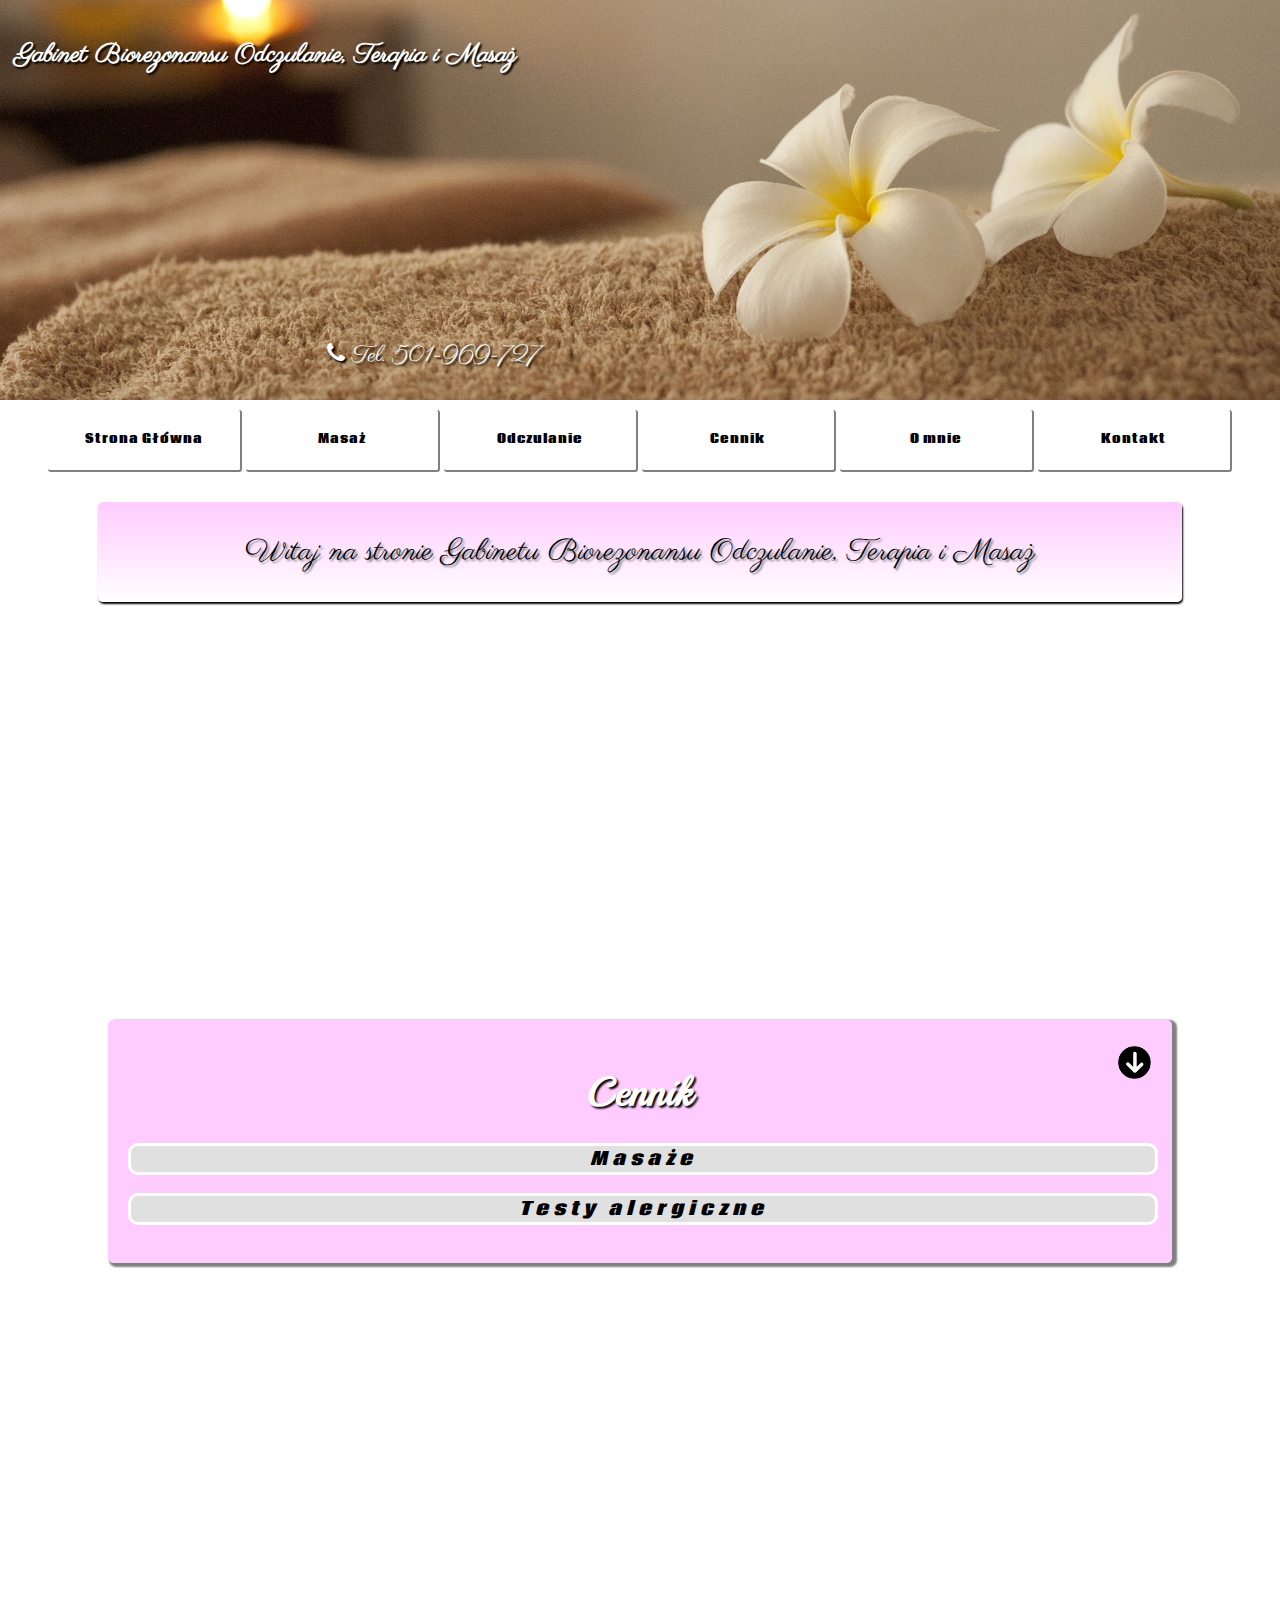
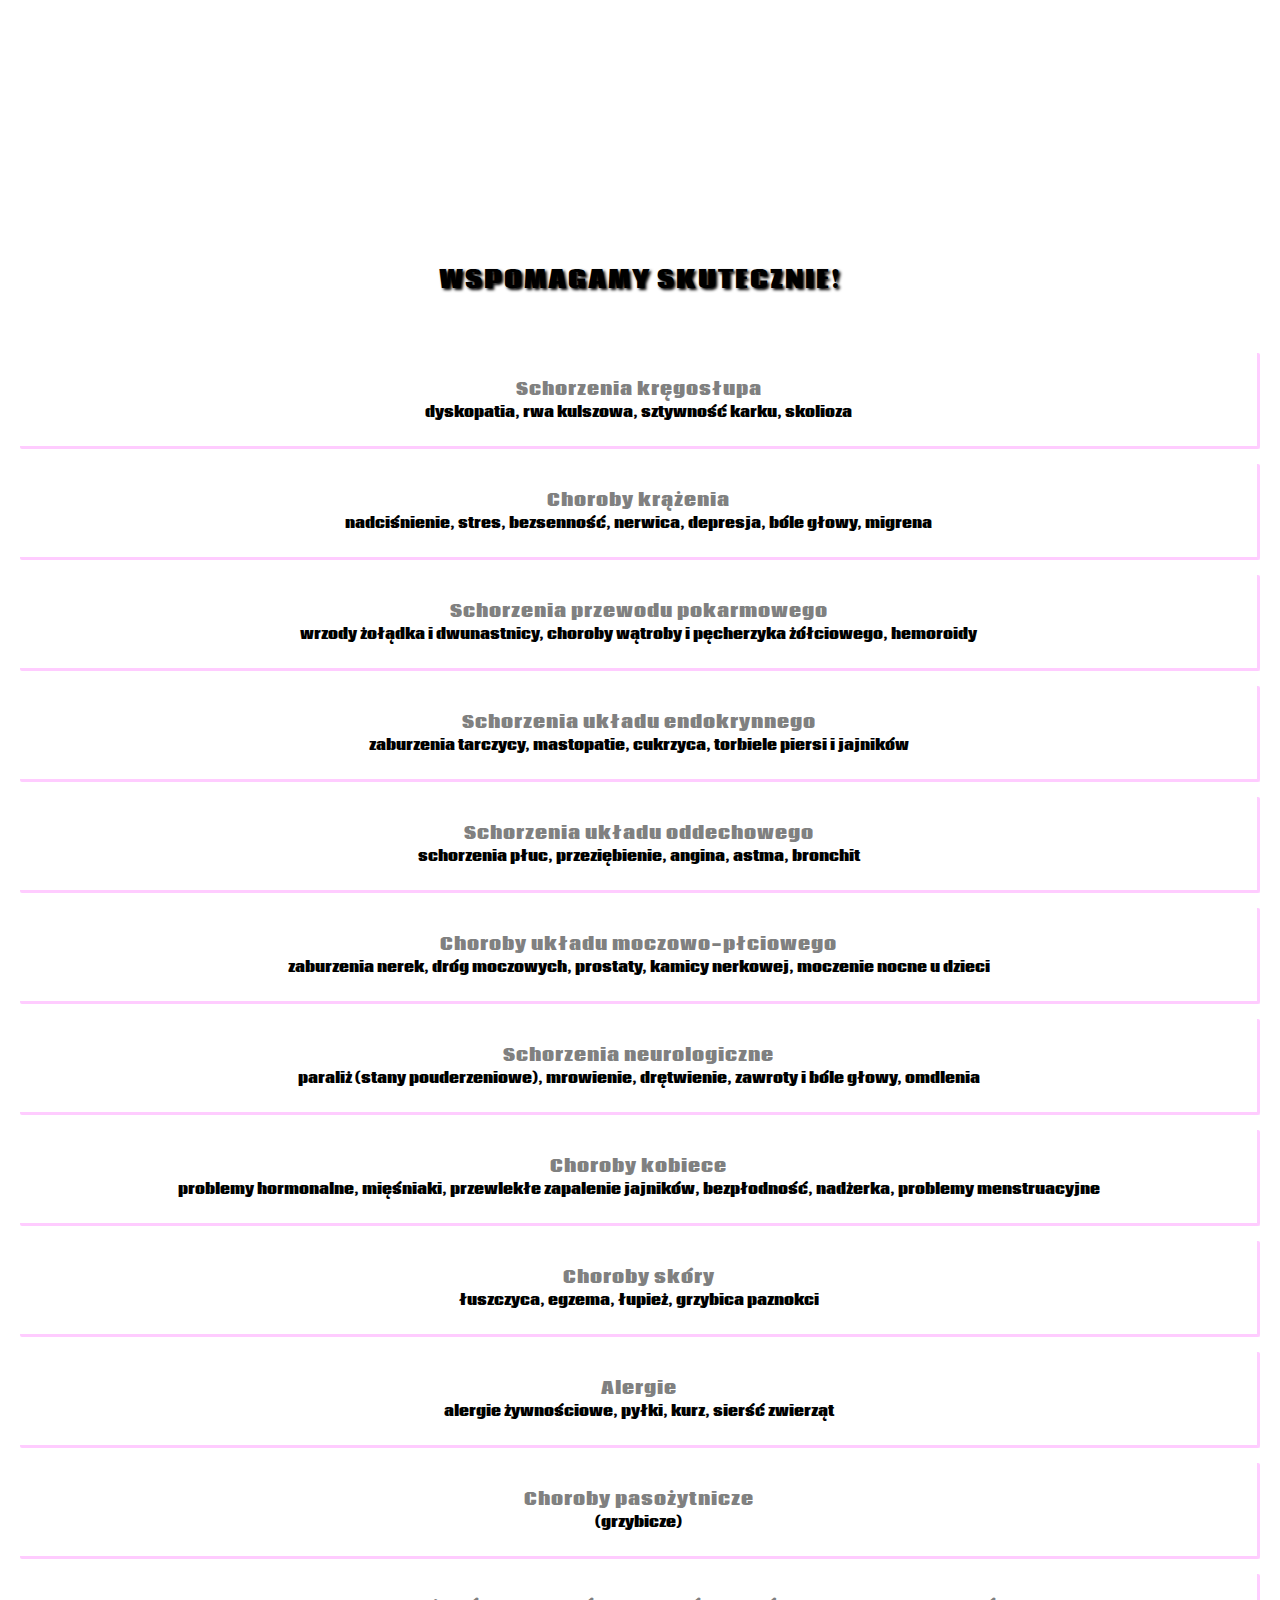
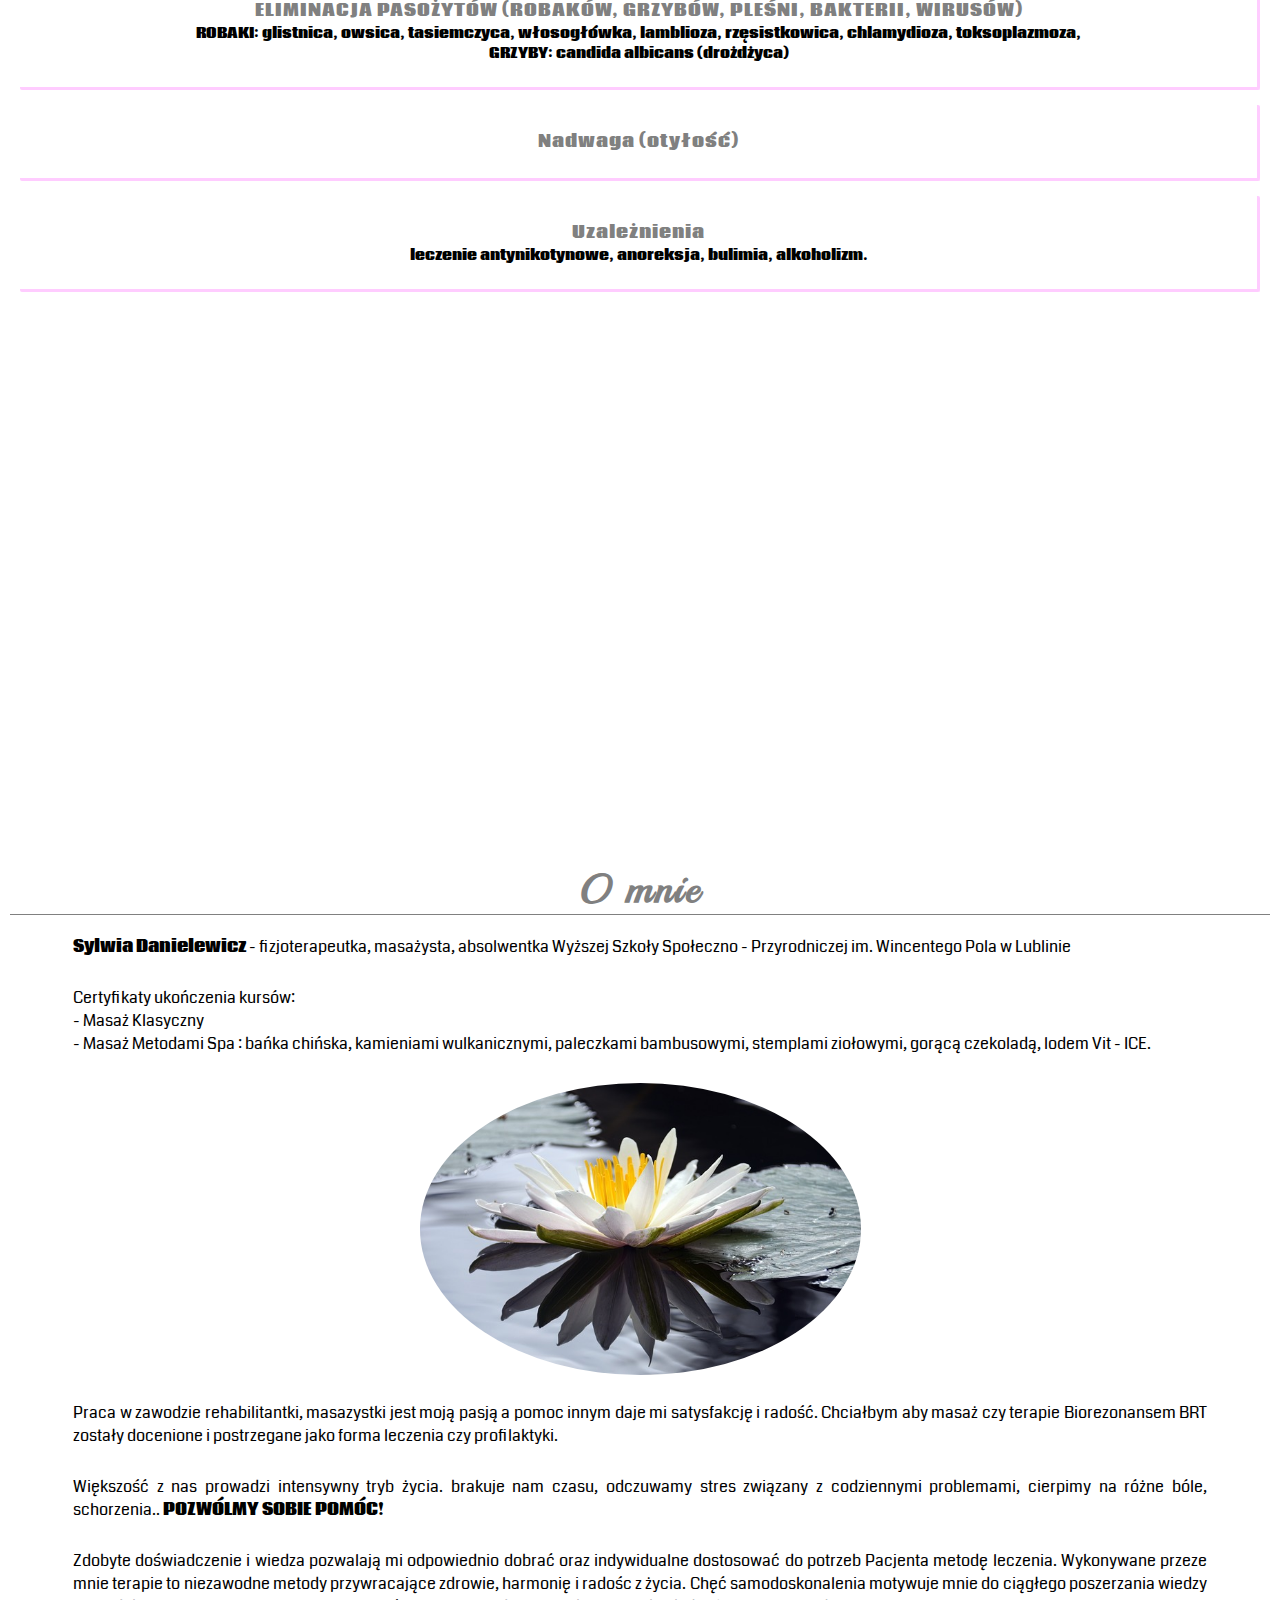
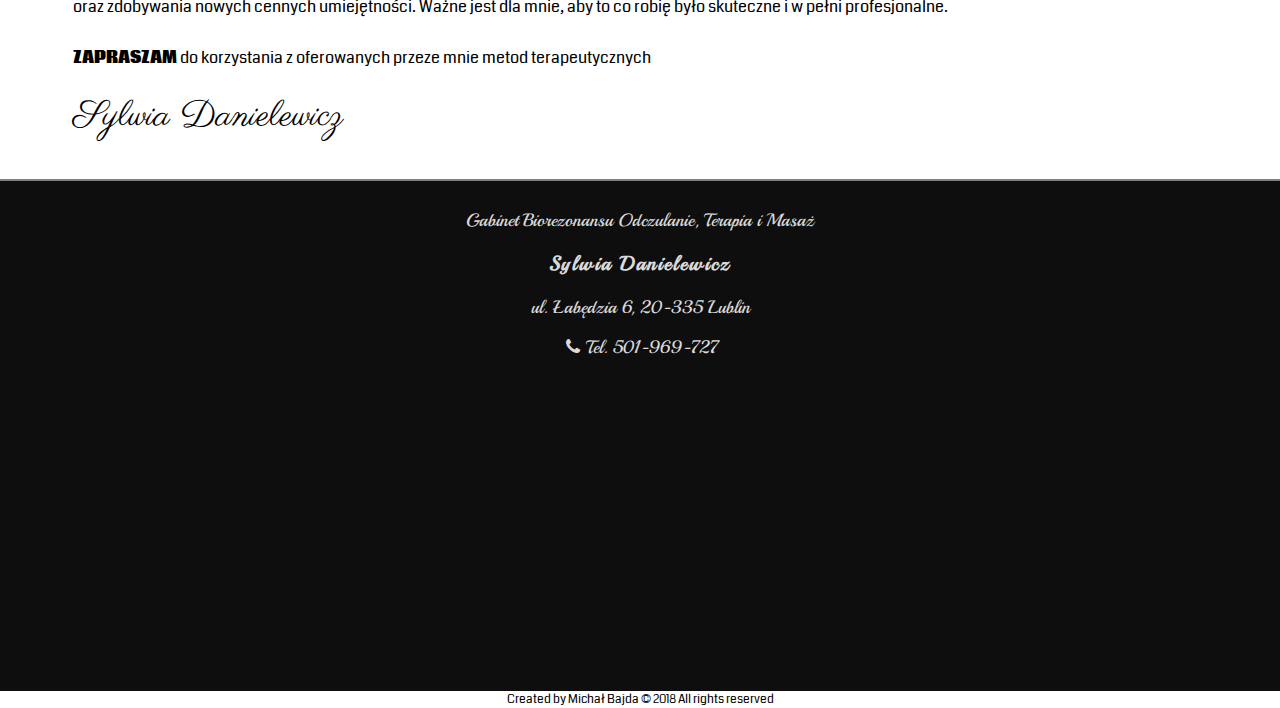
==== index.html @ a5c684ad "Add files via upload" ====
<!DOCTYPE html>
<html lang="pl">

<head>
<meta charset ="utf-8"/>

<meta name="viewport" content="width=device-width, initial-scale=1, shrink-to-fit=no">

<title>Gabinet Biorezonansu Odczulanie, Terapia i Masaż</title>
<meta description ="Masaż to oddziaływanie dotykiem, który przenika do mięśni, kości oraz narządów wewnętrznych. Osoba masowana powinna być rozluźniona, bierna, co pozwala na skuteczniejsze oddziaływanie masażysty. W masażu stosowanym w odnowie biologicznej organizm człowieka należy traktować holistycznie, a nie zajmować się jedynie kondycją fizyczną. Masaż oddziałuje na skórę, tkankę podskórną, mięśniową,
na stawy, aparat więzadłowy, na układ krążenia, oddechowy, nerwowy, pokarmowy
i moczowy. Polepsza przemianę materii i wpływa na krążenie energii witalnej. "/>
<meta keywords = "masaże, odczulanie, bicom, bicom 2000, Łabędzia, terapia, zabieg, alergia, relaks, alergeny, masaż relaksacyjny, masaż klasyczny"/>
<link rel="icon" type="image/png" sizes="32x32" href="favicon-32x32.png">
<link href="fontella/css/fontello.css" rel="stylesheet">
<link href="https://fonts.googleapis.com/css?family=Parisienne" rel="stylesheet">
<link href="https://fonts.googleapis.com/css?family=Miss+Fajardose" rel="stylesheet">
<link href="https://fonts.googleapis.com/css?family=Playball" rel="stylesheet">
<link href="https://fonts.googleapis.com/css?family=Cutive+Mono" rel="stylesheet">
<link href="https://fonts.googleapis.com/css?family=Coda" rel="stylesheet">
<link href= "style.css" rel="stylesheet">
<!--pojawianie sie elementow wraz z przewijaniem strony-->
<link rel="stylesheet" href="animate.css" type="text/css">

<script src="https://code.jquery.com/jquery-3.3.1.js" integrity="sha256-2Kok7MbOyxpgUVvAk/HJ2jigOSYS2auK4Pfzbm7uH60=" crossorigin="anonymous"></script>
<script src="skrypt.js" async></script>


</head>

<body>
	<div id="kontener">
		
	
			<div id="przyciskDoGory"><i class="demo-icon icon-up-big"></i> </div>
		
			<div id="gornaBelka">
				<h1 class="napisyLogo">Gabinet Biorezonansu Odczulanie, Terapia i Masaż</h1>
				<h2 class="nrTelLogo"><i class="icon-phone"></i>Tel. 501-969-727</h2>
			</div>
		
			<nav id="nawigacjaGlowna">
				<div id="menuLotos">
					<img id="przyciskMenuLotos" src="img/lotoslogo2.png" alt="Logo kwiatu lotosu">
				</div>
				<div class="napisMenu">Menu</div>
				<!--<div id="hamburgerMenu">
					<button id="hamburger"></button>
				</div>-->
				<ul class="elementyNawigacji">
					<li><a href="#">Strona Główna</a></li>
					<li><a href="#masazSkok">Masaż</a></li>
					<li><a href="#odczulanieSkok">Odczulanie</a></li>
					<li><a href="#cennik">Cennik</a></li>
					<li><a href="#oMnieSkok">O mnie</a></li>
					<li><a href="#daneKontaktowe">Kontakt</a></li>
				</ul>
			</nav>
			
			<div class="powitanie">Witaj na stronie Gabinetu Biorezonansu Odczulanie, Terapia i Masaż</div>
			
		<div id="uslugi">	
		
			<div id="masazSkok" class="ikonaMasaz" data-animate="fadeInLeft"><img src="img/masazczeko.jpg" alt="Zdjęcie masażu czekoladą">Masaż
			</div>
		
		
			<div class="opisUslugiMasaz" >
				</p>Dla wielu z nas masaż jest zabiegiem, który stosuje się na określoną dolegliwość, czy dla zrelaksowania się po ciężkim dniu. Tymczasem masaż to zabieg, który warto stosować dla poprawy ogólnego stanu ciała… i duszy.</p>

				<p>Współczesny człowiek, ponaglany tempem życia, jest narażony na ogromny stres, który wpływa na zakłócenie równowagi między zdrowiem fizycznym i psychicznym. Brak równowagi objawia się jako choroby cywilizacyjne o podłożu psychicznym, fizycznym, czy społecznym. Zadaniem profesjonalnego masażu jest przywracanie tej harmonii, dlatego jest on integralnym składnikiem odnowy biologicznej.</p>

				<h3>Czym jest masaż?</h3>
				<hr>
				<p><b>Masaż</b> jest jedną z najstarszych form leczenia. Wywodzi się z Indii i Chin, gdzie stanowił część rytuału religijnego. Również w starożytnej Grecji miał szczególne znaczenie dla sportowców, którzy brali udział w igrzyskach olimpijskich.</p>

				<p>Jest to metoda leczenia wewnętrznych i zewnętrznych objawów chorobowych, która ma wpływ na zachowanie równowagi ciała i ducha. Polega na mechanicznym oddziaływaniu na tkanki, co z kolej wywiera pośredni i bezpośredni wpływ na organizm.  Ma działanie lecznicze, profilaktyczne, relaksacyjne oraz kosmetyczne. Wpływa na spowolnienie fizjologicznego procesu starzenia i polepszenie jakości życia.</p>

				<p><b>Masaż</b> to oddziaływanie dotykiem, który przenika do mięśni, kości oraz narządów wewnętrznych. Osoba masowana powinna być rozluźniona, bierna, co pozwala na skuteczniejsze oddziaływanie masażysty. W masażu stosowanym w odnowie biologicznej organizm człowieka należy traktować holistycznie, a nie zajmować się jedynie kondycją fizyczną. Masaż oddziałuje na skórę, tkankę podskórną, mięśniową, na stawy, aparat więzadłowy, na układ krążenia, oddechowy, nerwowy, pokarmowy
				i moczowy. Polepsza przemianę materii i wpływa na krążenie energii witalnej.</p>
			
				
				<p><b><h5>W naszej ofercie zawierają się masaże:</h5></b></p>
				
				<ul>
					<li><p><b>Masaż klasyczny leczniczy </b>- Masaż klasyczny to najpopularniejszy masaż, który w zależności od formy - intensywności może być leczniczy, relaksacyjny, pobudzający itp. Do masażu klasycznego należą zabiegi, które mają na celu poprawienie psychofizycznego stanu pacjenta, znajdują one zastosowanie w zapobieganiu i leczeniu wielu chorób z dziedziny ortopedii, neurologii, pediatrii, ginekologii oraz chorób internistycznych. Ma na celu poprawę kondycji i ogólnego stanu zdrowia i samopoczucia, zapobiega wielu dolegliwościom, spowodowanych trybem życia, stresującą pracą, pomaga pozbyć się dolegliwości bólowych wynikających z przeciążenia organizmu, a także spowodowanych urazami i kontuzjami. Masaż ten jest także doskonała formą relaksu i odprężenia. Głównym celem masażu jest leczenie pewnych zaburzeń organizmu poprzez zabiegi manualne.</p></li>
					
					<li><p><b>Masaż relaksacyjny całego ciała </b>- Umiejętność relaksowania się jest bardzo cenna, szczególnie dzisiaj, kiedy 90% ludzi szuka pomocy u lekarzy z powodu dolegliwości związanych ze stresem, takich jak: bóle pleców, szyi, głowy, przemęczenie oczu, słaba zdolność koncentracji, depresja, nadpobudliwość, irytacja, wysokie ciśnienie krwi, wyczerpanie itd. dlatego może forma masażu, jaką jest masaż relaksacyjny jest tak bardzo popularna i pożądana. W masażu relaksacyjnym następuje rozluźnienie wszystkich mięśni do tego stopnia, że ciężko nam jest zapanować nad własnym ciałem. Celem masażu relaksacyjnego jest zmniejszenie, potem całkowite zniesienie napięcia mięśniowo-nerwowego i psychicznego, tym samym uzyskanie pełnego rozluźnienia, odprężenia. Z tego powodu ruchy wykonywane przez masażystę są spokojne, powolne, rytmiczne, łagodne a ich zadaniem jest uspokoić duszę i ciało. Masaż to sposób na zrelaksowanie się i rozluźnienie, przynosi ulgę przy bólach ciała i uczuciu spięcia. Poprawia również stanu zdrowia, gdyż działa leczniczo na nasze ciało. Jest to zabieg całkowicie bezpieczny. Z masażu może skorzystać każdy, niezależnie od wieku, płci czy stanu zdrowia.</p></li>
					
					<li><p><b>Masaż leczniczy wybranej części ciała</b> - Masaż klasyczny wybranej okolicy ciała z miejscowymi dolegliwościami bólowymi bądź napięciem mięśniowym. Wskazania do masażu częściowego: -	zaburzenia odżywcze skóry -	odmrożenia -	choroby naczyń krwionośnych i limfatycznych - rozmiękczenie blizn i zrostów -	obniżone ciśnienie -	niewydolność krążenia -	stany po przebytych zapaleniach żył -	zapobieganie zanikom wskutek bezczynności lub porażenia i niedowładu -	stany pourazowe mięśni: zmiażdżenia, rozerwania włókien, przewlekłe stany zapalne włókien -	przewlekłe nieżyty oskrzelowe, dychawica oskrzelowa -	pobudzenie mięśni gładkich narządów wewnętrznych, zaburzenia żołądka i jelit -	porażenia i niedowłady pochodzenia neurogennego - przewlekłe zapalenia nerwów -	nerwobóle</p></li>
					
					<li><p><b>Masaż bańką chińską </b>- Masaż bańkami jest odmianą terapii podciśnieniowej i stanowi odwrotność terapii uciskowej. Podstawę jej stanowi wytworzenie podciśnienia we wnętrzu bańki i zassanie skóry oraz tkanki podskórnej do jej wnętrza. W masażu bańkami mamy do czynienia z dwojakiego rodzaju oddziaływaniem : mechanicznym i odruchowym. Masaż bańkami chińskimi przyspiesz przemianę materii i spalanie tłuszczu, ujędrnia i wygładza skórę, a także redukuje cellulit. Dla uzyskania widocznego efektu powinien być wykonywany w serii około 10 zabiegów, co drugi dzień, a dla podtrzymania efektu - raz w tygodniu. Do 2-3 razu po masażu mogą pojawić się zaczerwienienia i siniaki, dlatego nie powinny decydować się na niego osoby ze skłonnością do pękania naczynek.</p></li>
					
					<li><p><b>Masaż ciepłymi kamieniami </b>- Masaż kamieniami pochodzenia wulkanicznego, które charakteryzują się znakomitym współczynnikiem magazynowania ciepła. Głęboko rozgrzewają organizm, przyśpieszają krążenie krwi, rozluźniają napięcia mięśniowe, działają relaksująco i odprężająco na całe ciało. Zabieg z użyciem kamieni polecany jest osobom zestresowanym, przemęczonym, o podwyższonym napięciu mięśniowym. Wskazany również w dolegliwościach reumatycznych, mięśniowych, stawowych i bólach korzonkowych. Masaż twarzy ciepłymi kamieniami wulkanicznymi, łagodzi napięcie mięśniowe, wzmaga ukrwienie, zmniejsza zaczerwienienia i stany zapalne skóry, idealny w przypadku skóry wrażliwej i trądzikowej. Masaż kamieniami jest połączeniem masażu relaksacyjnego, drenażu, termoterapii, akupresury i aromaterapii. Jest oazą spokoju dla osób zapracowanych i zestresowanych. Poprzez połączenie kojącego dotyku kamieni z odpowiednimi technikami masażu uzyskuje się efekt głębokiego relaksu i złagodzenia napięcia mięśni.</p></li>
					
					<li><p><b>Masaż stęplami ziołowymi </b>- Masaż specjalnymi sakiewkami, stemplami, w których są zapakowane mieszanki ziołowe. Podgrzanymi stemplami ziołowymi masażyści masują całe ciało. Efekt zabiegu to uśmierzenie bólu i napięć mięśni, usunięcie toksyn z organizmu oraz pobudzenie do regeneracji odbudowy komórkowej. Podczas masażu z mieszanki ziół wydziela się intensywny i relaksujący zapach, który w połączeniu z ciepłem stempli, wpływa rozluźniająco na ciało i umysł.</p></li>
					
					<li><p><b>Masaż dla kobiet w ciąży</b> - Masaż dla kobiet w ciąży jest całkowicie nieszkodliwy i bardzo przyjemny. Wpływa kojąco na ciało i duszę. Delikatny zabieg skupia się nie tylko przyszłej Mamie, lecz także na jej dziecku. Porusza on również płyny ustrojowe, poprawiając odżywienie komórek i odprowadzanie toksyn z ciała. Stosowana przy masażu oliwka korzystnie wpływa na skórę, która staje się bardziej elastyczna. Dzięki temu ciało kobiety zyskuje większą ochronę przed powstawaniem rozstępów. By nie przemęczać przyszłej Mamy, zabieg trwa tylko do godziny, ok 45-50 min. Kobieta leży na boku: ułatwia to dostęp do miednicy i pleców w części lędźwiowo - krzyżowej, które w czasie ciąży narażone są na największe obciążenia.</p></li>
					
					<li><p><b>Masaż stóp</b></p></li>
					
					<li><p><b>Masaż twarzy, szyi i dekoltu</b></p></li>
					
					<li><p><b>Masaż tajski Lomi Lomi</b> - Wyjątkowy, jedyny w swoim rodzaju masaż przedramionami zwany masażem „troskliwych rąk”. Taneczne i płynne ruchy masażysty w połączeniu z relaksującą muzyką wprowadzą w magiczną podróż przez Hawaje co daje poczucie uzyskania równowagi między ciałem, umysłem i duchem. Odmładza i oczyszcza, uwalnia od napięć i stresów, budzi na nowo wewnętrzną moc. Masaż ten mylony jest często z erotycznym, nie ma on z nim jednak nic wspólnego.</p></li>
					
					<li><p><b>Masaż czekoladą </b>- Obfituje w żelazo, magnez, cynk, wapń oraz teobrominę i kofeinę - czyli substancje pobudzające krążenie krwi w skórze. Zmniejsza obrzęki i przyspiesza spalanie tłuszczu. Dlatego seria ujędrniających zabiegów czekoladowych na ciało zalecana jest osobom odchudzającym się. Kremy i maski czekoladowe wykorzystywane są także do pielęgnacji twarzy. Wiążą wodę w skórze i wygładzają cerę. Istotnym elementem tego iście kosmetycznego deseru jest relaks. Ziarno kakaowca pobudza produkcję hormonów szczęścia - endorfin. To im zawdzięczasz poprawę samopoczucia po zjedzeniu kawałka czekolady. Podczas zabiegu nastrój polepsza się już pod wpływem samego zapachu, nie wspominając o dobroczynnych składnikach wchłoniętych przez skórę. Przed nałożeniem czekolady można wykonać pobudzający peeling całego ciała. Ten zabieg wydatnie podnosi wchłanialność dobroczynnych składników, oraz ułatwia usuwanie toksyn z porów. Masaż wykonywany jest na naturalnej, prawdziwej czekoladzie, gdyż jest posiada ona właściwości nieporównywalne z kremami i olejkami czekoladowymi.</p></li>
					
					<li><p><b>Masaż świecą </b>- Ciepły płomień świecy, szlachetny dotyk organicznego masła Shea, otulający aromat francuskiej lawendy... Masaż aromaterapeutyczną świecą Treets - wyjątkowo relaksujące właściwości i wspaniała atmosfera zabiegu.</p></li>
					
				</ul>
			</div>
			
			
			<div id="odczulanieSkok" class="ikonaAlergia" data-animate="fadeInRight"><img src="img/mniszek.jpg" alt="Zdjęcie mniszka lekarskiego">Biorezonans Odczulanie</div>
			
			<div class="opisUslugiOdczulanie">
			
				<p>Dzisiejszym Pacjentom szczególnie zależy na szybkiej i skutecznej terapii BRT. Każdy z Nas chciałby poczuć zmianę już podczas pierwszego zabiegu odczulania. Jest to wyjątkowo ważne dla osób, które boleśnie cierpią z powodu choroby jaką jest alergia. Pacjent, który poczuje ulgę już przy pierwszym zabiegu, szybko zdobywa zaufanie do terapii i terapeutów. W związku z tym zadano sobie pytanie: "Jak jeszcze szybciej i intensywniej przeniknąć organizm ludzki informacjami terapeutycznymi i przez to skuteczniej leczyć alergię?" Odpowiedzią na to pytanie jest nowy aparat BICOM</p>
				
				<h3>BICOM 2000</h3>
				<hr>
				
				<div id="zdjecieBicom"><img src="img/bicom.jpg" alt="aparat bicom 2000"></div>
				
				<p>Główną zasadą działania aparatu jest transformacja drgań BICOM-u na wzór częstotliwości magnetycznej. Specjalny układ elektroniczny w aparacie transformuje za pomocą maty modulacyjnej drgania terapeutyczne w magnetyczny wzór częstotliwości. Przy tym informacje terapeutyczne mają taką samą jakość, tak samo precyzyjny wzór, częstotliwości terapeutycznej, jak dane aparatu <b>BICOM</b> na początku. Jaka jest wobec tego różnica? Jest to inna forma zjawiska, oparta na tym samym wzorze częstotliwości terapeutycznej. Tak uzyskane pole magnetyczne przenika organizm całkowicie i w pełni. Dociera do każdej, najgłębiej położonej komórki, przenika kręgosłup, kości, stawy i chrząstki.</p>

				 <p>Oczywiście możliwe jest także przesyłanie przez matę modulacyjną wzorów częstotliwości poszcze￼gólnych substancji, takich jak na przykład: alergeny, toksyny, bakterie. Czas terapii BRT i siła pola magnetycznego regulowane są automatycznie, poprzez wybranie odpowiedniego programu, a poszczególne parametry wyświetlane są na ekranie. Nie są więc potrzebne żadne dodatkowe ustawienia.</p>

				 <p>Wzór częstotliwości magnetycznej aparatu <b>BICOM</b> uzupełniany jest przez mikroimpulsy pola magnetycznego, które wpływają na lepsze krążenie krwi, polepszenie zaopatrzenia w tlen tkanek i komórek, ustąpienie blokad, pobudzenie przemiany błonnika i rozkład resztek pokarmowych w procesie przemiany materii. Dzięki temu następuje przyspieszenie procesów leczenia i aktywacja systemu immunologicznego. Owe mikroimpulsy przenikają organizm całkowicie, aż do środka kości i stawów. Pobudzają także aktywność komórek i we właściwy sposób doprowadzają do nich energię.</p>

				 <p>W aparacie <b>BICOM</b> zastosowano dynamiczne pakiety impulsów DMI z efektem odbudowującym lub tłumiącym, które scharakteryzowano już wcześniej. Zastosowanie ich jednocześnie ze wzorami częstotliwości właściwymi dla organizmu i/lub substancji (BMF) prowadzi do nadzwyczajnego działania terapeutycznego i zadziwiających zmian, często już krótko po odbytej terapii BRT.</p>

				 <p>W dynamicznych pakietach multi-impulsowych zawarte są także reprezentatywne wzory częstotliwości skorupy ziemskiej. Doświadczenia wykazują, że wpływają one korzystnie na terapię. Pojęcia "odbudowa" i "tłumienie" są nazwami orientacyjnymi, oznaczają pierwotny kierunek działania. Na przykład przy przewlekłych bólach odbudowujący pakiet DMI może dać lepsze efekty terapeutyczne niż pakiet tłumiący.</p>

				 <p>Podsumowując: <b>BICOM</b> rozpoczyna nową erę w terapii biorezonansowej. Do ogromnych możliwości leczenia przy pomocy aparatu BICOMU udało się przetransformować (poprzez dodatkowe, elektroniczne urządzenia i za pomocą maty modulacyjnej BICOM-u) wzór częstotliwości właściwej dla substancji i organizmu w informacje magnetyczne. W ten sposób informacje terapeutyczne przenikają organizm aż do wnętrza kości, komórki i każdego nerwu. Ponadto, poprzez matę modulacyjną, mogą zostać tu zastosowane odbudowujące, dynamiczne lub tłumiące, dynamiczne pakiety multi-impulsowe. Wspomniane informacje terapeutyczne są prawie zawsze stosowane jednocześnie, co podwyższa efektywność terapii i skraca czas jej trwania. Tak, więc aparat BICOM stanowi doskonałe i niezwykle skuteczne rozwiązanie dla ostrych i przewlekłych schorzeń.</p>

				 Jeżeli pragną Państwo uzyskać więcej informacji prosimy o kontakt telefoniczny.
			
			</div>
		
		</div>
		
			<div id="cennik"> 
		
				<div class="napisCennik"><h1>Cennik</h1></div>
				<div id ="strzalkaDol"><img src="img/dol.png"></div>
					
				<p class="uslugiCennik"><b>Masaże</b></p>
					<ul class="masazeCennik">
							<li>Masaż klasyczny całego ciała - <span class="cena">1h - 80zl</span></li>
							
							<li>Masaż relaksacyjny całego ciała - <span class="cena">1h - 15min 100zl</span></li>
							
							<li>Masaż leczniczy wybranej części ciała - <span class="cena">40min - 50zl</span></li>
							
							<li>Masaż Bańka Chińska całego ciała - <span class="cena">1h - 100zl </span></li>
							
							<li>Masaż Bańka Chińska uda plus pośladki - <span class="cena">40 min - 50zl</span></li>
							
							<li>Masaż relaksacyjny gorącymi kamieniami - <span class="cena">1h - 120zl</span></li>
							
							<li>Masaż relaksacyjny stemplami ziolowymi - <span class="cena">1h 100zl</span></li>
							
							<li>Masaż dla kobiet w ciąży <b>(pozwolenie lekarza)</b>  - <span class="cena">45min - 70zl</span> </li>
							
							<li>Masaż stóp - <span class="cena"> 40 min - 60zl </span></li>
							
							<li>Masaż twarzy, szyi i dekoltu -<span class="cena">50zl - 30min</span></li>
							
							<li>Masaż tajski Lomi Lomi -<span class="cena"> 1h - 120zl</span> </li>
							
							<li>Masaż czekoladą / świecą -<span class="cena"> 1h - 120zl</span></li>
					</ul>
						
				<p class="uslugiCennik"><b>Testy alergiczne</b></p>
					<ul class="alergiaCennik">
							<li><p>Test podstawowy obejmujący grupę 150 alergenów - <span class="cena">150zł </span><small>Test zawiera grupę reprezentacyjną alergenów różnych typów (m.in. alergeny pokarmowe, roztocza, grzyby pleśniowe, pyłki traw i drzew, śierści zwierząt, metale, chemia spożywcza).</small></p></li>
							
							<li><p>Testy dodatkowe szczegółowe: m.in. pyłki, grzyby pleśniowe, chemia spożywcza, metale.
								<ul>
									<li><span class="cena">100 zł </span>- dla pacjentów z aktualnym testem podstawowym.</li>
									<li><span class="cena">150zł </span>- dla pacjentów bez aktualnego testu podstawowego</li>
									<small>Dodatkowo podczas testu można sprawdzić alergeny doniesione przez pacjenta np. posypki używane przy niemowlakach, kosmetyki itp.</small>
								</ul></p>
							</li>
							
							<li><p>Test na obecność pasożytów
								<ul>
									<li><span class="cena">100 zł </span> - Test podstawowy obejmuje grupę 20 pasożytów. Test zawiera grupe reprezentacyjną pasożytów najczęściej występujących w Polsce.</li>
									<li><span class="cena">150 zł </span>- Test szczegółowy grupy ponad 100 pasożytów.</li>
								</ul></p>
							</li>
							
							<li><p><span class="cena"><span class="cena">100 zł</span</span> - Test na borelioze</p></li>
					</ul>
						
					<ul class="odczulanieCennik">
							<li><p>Odczulanie Nikotynowe - <span class="cena">100 zł</span></p></li>
							<li><p>Odchudzanie (10/15 zabiegów)  po <span class="cena">80zl</span></p></li>
							<li><p>Terapia Nerwica/Depresję <span class="cena">50zl</span> (proponuje się wykonanie 10/15 zabiegów)</p></li>
							<li><p>Odczulanie na słodycze, od leków, od alkoholu - (1 zabieg) <span class="cena">50 zł</span></p></li>
							<li><p>Odczulanie na 1 alergen <span class="cena">50zl</span> lub 3 x po <span class="cena">30zl</span> (w zależności od alergenów)</p></li>
							<li><p><strong><span class="cena">50 zł</span> - Aparat BICOM 2000 </strong>pozwala leczyć, bądź wspomagać leczenia ponad <b>1000 jednostek chorobowych</b>. Terapie są indywidualnie dobierane do potrzeb Pacjenta (Rwa kulszowa, wszelkiego rodzaju bóle kręgosłupa. Bóle stawów, głowy itp. katar sienny, zapalenie spojówek,stany zapalne dróg oddechowych - astma,przewlekły ból,bóle zwyrodnieniowe i pourazowebóle mięśni, nerwobóle)</p></li>
					</ul>
					
			</div>
		
		
				<div id="tloWellness"></div>
	
	
				<div id="reklama">
				
					<div class="napisReklama"><h2>WSPOMAGAMY SKUTECZNIE!</h2></div>
						<ul>
							<li><p><span class="elementyReklamy">Schorzenia kręgosłupa </span> <br>dyskopatia, rwa kulszowa, sztywność karku, skolioza</p></li>
							<li><p><span class="elementyReklamy">Choroby krążenia</span><br>  nadciśnienie, stres, bezsenność, nerwica, depresja, bóle głowy, migrena</p></li>
							<li><p><span class="elementyReklamy">Schorzenia przewodu pokarmowego</span><br> wrzody żołądka i dwunastnicy, choroby wątroby i pęcherzyka żółciowego, hemoroidy</p></li>
							<li><p><span class="elementyReklamy">Schorzenia układu endokrynnego </span><br> zaburzenia tarczycy, mastopatie, cukrzyca, torbiele piersi i jajników</p></li>
							<li><p><span class="elementyReklamy">Schorzenia układu oddechowego</span> <br>schorzenia płuc, przeziębienie, angina, astma, bronchit</p></li>
							<li><p><span class="elementyReklamy">Choroby układu moczowo-płciowego </span> <br>zaburzenia nerek, dróg moczowych, prostaty, kamicy nerkowej, moczenie nocne u dzieci</p></li>
							<li><p><span class="elementyReklamy">Schorzenia neurologiczne </span><br>paraliż (stany pouderzeniowe), mrowienie, drętwienie, zawroty i bóle głowy, omdlenia</p></li>
							<li><p><span class="elementyReklamy">Choroby kobiece</span> <br> problemy hormonalne, mięśniaki, przewlekłe zapalenie jajników, bezpłodność, nadżerka, problemy menstruacyjne</p></li>
							<li><p><span class="elementyReklamy">Choroby skóry</span> <br> łuszczyca, egzema, łupież, grzybica paznokci</p></li>
							<li><p><span class="elementyReklamy">Alergie</span> <br> alergie żywnościowe, pyłki, kurz, sierść zwierząt</p></li>
							<li><p><span class="elementyReklamy">Choroby pasożytnicze</span> <br> (grzybicze)</p></li>      
							<li><p><span class="elementyReklamy">ELIMINACJA PASOŻYTÓW (ROBAKÓW, GRZYBÓW, PLEŚNI, BAKTERII, WIRUSÓW)<br></span>
							ROBAKI: glistnica, owsica, tasiemczyca, włosogłówka, lamblioza, rzęsistkowica, chlamydioza, toksoplazmoza,
							<br>GRZYBY: candida albicans (drożdżyca)</p></li>

							<li><p><span class="elementyReklamy">Nadwaga (otyłość)</span><br </p></li>       
							<li><p><span class="elementyReklamy">Uzależnienia </span> <br> leczenie antynikotynowe, anoreksja, bulimia, alkoholizm.</p></li>
						</ul>
				
				</div>
				
				<div id="tloWellness2"></div>
		
		
				<div id="oMnieSkok">
					<h1>O mnie</h1>
					
					<p><b>Sylwia Danielewicz</b> - fizjoterapeutka, masażysta, absolwentka Wyższej Szkoły Społeczno - Przyrodniczej im. Wincentego Pola w Lublinie </p>
					
					<p>Certyfikaty ukończenia kursów:<br>
						- Masaż Klasyczny<br>
						- Masaż Metodami Spa : bańka chińska, kamieniami wulkanicznymi, paleczkami bambusowymi, stemplami ziołowymi, gorącą czekoladą, lodem Vit - ICE. </p>
						
						<div class="zdjecieKwiatLotos"><img src="img/lotos.jpg" alt="zdjecie kwaitu lotosu"></div>
						
					<p>Praca w zawodzie rehabilitantki, masazystki jest moją pasją a pomoc innym daje mi satysfakcję i radość. Chciałbym aby masaż czy terapie Biorezonansem BRT zostały docenione i postrzegane jako forma leczenia czy profilaktyki.</p>
					
					<p>Większość z nas prowadzi intensywny tryb życia. 
					brakuje nam czasu, odczuwamy stres związany z codziennymi problemami, cierpimy na różne bóle, schorzenia.. <strong>POZWÓLMY SOBIE POMÓC!</strong> </p>
					
					<p>Zdobyte doświadczenie i wiedza pozwalają mi odpowiednio dobrać oraz indywidualne dostosować do potrzeb Pacjenta metodę leczenia. 
					Wykonywane przeze mnie terapie to niezawodne metody przywracające zdrowie, harmonię i radośc z życia. 
					Chęć samodoskonalenia motywuje mnie do ciągłego poszerzania wiedzy oraz zdobywania nowych cennych umiejętności. 
					Ważne jest dla mnie, aby to co robię było skuteczne i w pełni profesjonalne. </p>
					
					<p><b>ZAPRASZAM</b> do korzystania z oferowanych przeze mnie metod terapeutycznych <br><br>
					<span class="czcionkaPismoOdreczne">Sylwia Danielewicz</span></p> 
				
				</div>
	
	</div>
			<div id="daneKontaktowe">
				<p>Gabinet Biorezonansu Odczulanie, Terapia i Masaż</p>
				<p class="name"><strong>Sylwia Danielewicz</strong></p>
				<p>ul. Łabędzia 6, 20-335 Lublin</p>
				<p><i class="icon-phone"></i>Tel. 501-969-727</p>
				
				
				<iframe class="mapaGoogle" src="https://www.google.com/maps/embed?pb=!1m18!1m12!1m3!1d2498.2829699659746!2d22.592026350939648!3d51.232283279490716!2m3!1f0!2f0!3f0!3m2!1i1024!2i768!4f13.1!3m3!1m2!1s0x4722571d52b798df%3A0x3de62a31b566e0fd!2zxYFhYsSZZHppYSA2LCAyMC0wMDEgTHVibGlu!5e0!3m2!1spl!2spl!4v1534701324874" width="400" height="300" frameborder="0" style="border:0" allowfullscreen></iframe>

			</div>
	
	
	
	<footer>
	 Created by Michał Bajda &copy 2018 All rights reserved
	</footer>

<!--pojawianie sie elementow wraz z przewijaniem strony-->

		<script src="https://code.jquery.com/jquery-1.11.3.min.js"></script>
		<script src="jquery.viewportchecker.min.js"></script>
		
	
		<script>
			$(document).ready(function(){

					$('*[data-animate]').addClass('hide').each(function(){
				  $(this).viewportChecker({
					classToAdd: 'show animated ' + $(this).data('animate'),
					classToRemove: 'hide',
					offset: '30%'
				  });
				});

				});
		</script>
		
</body>

</html>
---- fontella/css/fontello.css ----
@font-face {
  font-family: 'fontello';
  src: url('../font/fontello.eot?38868377');
  src: url('../font/fontello.eot?38868377#iefix') format('embedded-opentype'),
       url('../font/fontello.woff2?38868377') format('woff2'),
       url('../font/fontello.woff?38868377') format('woff'),
       url('../font/fontello.ttf?38868377') format('truetype'),
       url('../font/fontello.svg?38868377#fontello') format('svg');
  font-weight: normal;
  font-style: normal;
}
/* Chrome hack: SVG is rendered more smooth in Windozze. 100% magic, uncomment if you need it. */
/* Note, that will break hinting! In other OS-es font will be not as sharp as it could be */
/*
@media screen and (-webkit-min-device-pixel-ratio:0) {
  @font-face {
    font-family: 'fontello';
    src: url('../font/fontello.svg?38868377#fontello') format('svg');
  }
}
*/
 
 [class^="icon-"]:before, [class*=" icon-"]:before {
  font-family: "fontello";
  font-style: normal;
  font-weight: normal;
  speak: none;
 
  display: inline-block;
  text-decoration: inherit;
  width: 1em;
  margin-right: .2em;
  text-align: center;
  /* opacity: .8; */
 
  /* For safety - reset parent styles, that can break glyph codes*/
  font-variant: normal;
  text-transform: none;
 
  /* fix buttons height, for twitter bootstrap */
  line-height: 1em;
 
  /* Animation center compensation - margins should be symmetric */
  /* remove if not needed */
  margin-left: .2em;
 
  /* you can be more comfortable with increased icons size */
  /* font-size: 120%; */
 
  /* Font smoothing. That was taken from TWBS */
  -webkit-font-smoothing: antialiased;
  -moz-osx-font-smoothing: grayscale;
 
  /* Uncomment for 3D effect */
  /* text-shadow: 1px 1px 1px rgba(127, 127, 127, 0.3); */
}
 
.icon-phone:before { content: '\e800'; } /* '' */
.icon-up-big:before { content: '\e801'; } /* '' */
---- style.css ----
/*kolory siwy #E0E0E0, róź #FFCCFF, biel #FFFFFF*/
body
{
	background-color: #FFFFFF;
	margin:0;
	padding:0;
	box-sizing:border-box;
	font-family: 'Coda', cursive;
}
#kontener
{
	width:100%;
	background-attachment:fixed;
	background-color:#FFFFFF;
}
#przyciskDoGory
{
	width:40px;
	height:40px;
	line-height:40px;
	z-index:100;
	background-color:white;
	border:5px solid #FFCCFF;
	border-radius:50%;
	position:fixed;
	bottom:20px;
	right:20px;
	text-align:center;
	font-size:20px;
	box-shadow:1px 1px 1px 1px black;
	display:none;
}
#przyciskDoGory:hover
{
	cursor:pointer;
	color:grey;
}
#gornaBelka
{
	width:100%;
	height:400px;
	background-image:url("img/wellness575.jpg");
	background-repeat:no-repeat;
	background-position:center;
	background-size:cover;/* nie wiem czy konieczne, przy wiekszej wielkosci rozmazane*/
	text-align:center;
	font-size:12px;
	color:#FFFFFF;
	position:relative;
}
h1.napisyLogo
{
	font-family: 'Parisienne', cursive;
	font-size:26px;
	text-shadow:2px 2px 2px black;
	position:absolute;
	top:10px;
	left:5px;
	padding:10px;
}
h2.nrTelLogo
{
	font-family: 'Parisienne', cursive;
	font-size:23px;
	font-weight:550;
	text-shadow:2px 2px 2px black;
	position:absolute;
	bottom:10px;
	left:25%;
}
#nawigacjaGlowna
{
	width:100%;
	background-color:#FFFFFF;
	margin-bottom:15px;
}
#menuLotos
{
	width:20%;
	margin:auto;
}
#menuLotos img
{
	width:100%;
	height:auto;
	margin-top:10px;
}
#menuLotos img:hover
{
	opacity:0.7;
	cursor:pointer;
	
}
.napisMenu
{
	text-align:center;
	font-size:22px;
	font-weight:bold;
	font-family: 'Parisienne', cursive;
	margin-top:-5px;
}
.napisMenu:hover
{
	opacity:0.7;
	cursor:pointer;
}


ul.elementyNawigacji
{
	list-style-type:none;
	text-align:center;
	padding:0;
	display:none;
}
ul.elementyNawigacji li
{
	padding:10px;
	border-bottom:5px solid grey;
	border-radius:10px 0px;
	letter-spacing:3px;
}
ul.elementyNawigacji li a
{
	text-decoration:none;
	color:black;
	display:block;
}
ul.elementyNawigacji li a:hover
{
	color:black;
	font-weight:600;
	transition-duration:0.5s;
}
.powitanie
{
	width:80%;
	margin:auto;
	margin-bottom:40px;
	padding:30px;
	/*background-color:#FFCCFF;*/
	background:linear-gradient(#FFCCFF, white);
	text-align:center;
	font-family: 'Parisienne', cursive;
	font-size:30px;	
	box-shadow:1px 2px 2px black;
	text-shadow:2px 2px 2px grey;
	border-radius:5px;
	/*display:none;*/
}

.ikonaMasaz
{
	width:80%;
	height:auto;
	margin:auto;
	background-color:#FFCCFF;
	font-family: 'Playball', cursive;
	font-size:18px;
	font-weight:700;
	margin-bottom:20px;
	border-radius:8px;
	text-align:center;
	box-shadow:2px 2px 2px 2px black;
	overflow:hidden;
}
.ikonaMasaz img
{
	
	width:100%;
	height:auto;
}
.opisUslugiMasaz, .opisUslugiOdczulanie
{
	width:80%;
	margin:auto;
	margin-bottom:20px;
	text-align:justify;
	font-size:15px;
	display:none;
}
hr
{
	background-color:#DADADA;
}
.ikonaAlergia
{
	width:80%;
	height:auto;
	margin:auto;
	background-color:#FFCCFF;
	font-family: 'Playball', cursive;
	font-size:20px;
	font-weight:700;
	margin-bottom:30px;
	border-radius:8px;
	text-align:center;
	box-shadow:2px 2px 2px 2px black;
	overflow:hidden;
}
.ikonaAlergia img
{
	width:100%;
	height:auto;
}

#uslugi
{
	width:100%;
}

#zdjecieBicom
{
	width:70%;
	margin:auto;
	margin-bottom:20px;
}
#zdjecieBicom img
{
	width:100%;
	border-radius:4px;
}
#cennik
{
	background-color:#FFCCFF;
	width:80%;
	padding:20px;
	margin:auto;
	margin-bottom:50px;
	border-radius:5px;
	box-shadow:3px 2px 2px 2px grey;
	font-weight:bold;
	position:relative;
}
.napisCennik
{
	width:100%;
	margin:auto;
	margin-bottom:20px;
	text-align:center;
	font-family: 'Playball', cursive;
	color:#FFFFFF;
	text-shadow:2px 2px 2px #000000;
}
#strzalkaDol
{
	width:35px;
	position:absolute;
	top:25px;
	right:20px;
}
#strzalkaDol img
{
	width:100%;
}
.obrotStrzalki
{
	transform:rotate(180deg);
	color:silver;
}
.cena
{
	color:grey;
	font-weight:bold;
	text-shadow:1px 1px 1px silver;
	font-size:17px;
}
.uslugiCennik
{
	width:100%;
	letter-spacing:5px;
	color:black;
	text-align:center;
	font-size:18px;
	font-style:italic;
	background-color:#E0E0E0;
	border-radius:10px;
	border:3px solid white;
}
.masazeCennik, .alergiaCennik, .odczulanieCennik
{
	display:none;
}

#tloWellness
{
	background-image:url("img/wellness.jpg");
	background-repeat:no-repeat;
	background-size:cover;
	background-attachment:fixed;
	background-position:center;
	width:100%;
	height:500px;
}
#tloWellness2
{
	background-image:url("img/wellness3.jpg");
	background-repeat:no-repeat;
	background-size:cover;
	background-attachment:fixed;
	background-position:center;
	width:100%;
	height:500px;
}
#reklama
{
	width:100%;
	background-color:#FFFFFF;
	box-sizing:border-box;
	padding:20px;
	text-align:center;
	font-weight:bold;
	font-size:14px;
	/*border-top:10px dashed black;*/
}
#reklama ul
{
	list-style-type:none;
	padding:0;
}
#reklama ul li
{
	margin-bottom:15px;
	border-radius:2px;
	padding:10px;
	border-right:3px solid #FFCCFF;
	border-bottom:3px solid #FFCCFF;
	/*background-color:#E6E6E6;*/
}
#reklama h2
{
	padding:10px;
	font-size:24px;
	text-align:center;
	/*color:white;*/
	animation-name:zmienKolor;
    animation-duration:3s;
    animation-iteration-count:infinite;
	text-shadow:2px 2px 3px #000000;
	padding:10px;
	letter-spacing:2px;
}
.napisReklama
{
	width:90%;
	height:80px;
	margin:0 auto;
	margin-bottom:20px;
}
.elementyReklamy
{
	color:grey;
	font-weight:bold;
	font-size:17px;
	letter-spacing:1px;
}
#oMnieSkok
{
	width:100%;
	padding:10px;
	box-sizing:border-box;
	text-align:justify;
}
#oMnieSkok h1
{
	text-align:center;
	color:grey;
	width:100%;
	margin-bottom:20px;
	font-family: 'Playball', cursive;
	border-bottom:1px solid grey;
}
#oMnieSkok p
{
	width:90%;
	margin:auto;
	margin-bottom:28px;
}
.zdjecieKwiatLotos
{
	margin:auto;
	margin-top:20px;
	margin-bottom:20px;
	width:60%;
}
.zdjecieKwiatLotos img 
{
	width:100%;
	border-radius:50%;
}
.czcionkaPismoOdreczne
{
	font-family: 'Parisienne', cursive;
	font-size:36px;
}
#daneKontaktowe
{
	box-sizing:border-box;
	width:100%;
	height:100%;
	text-align:center;
	font-size:14px;
	background-color:#0E0E0E;
	color:#DADADA;
	border-top:2px solid grey;
	font-family: 'Playball', cursive;
	padding:10px;
}
.mapaGoogle
{
	width:100%;
	border-radius:10px;
}

footer
{
	width:100%;
	text-align:center;
	font-size:12px;
}
p.name
{
	font-size:20px;
	letter-spacing:2px;
}
.activeClass
{
	border:3px solid silver;
	transform:scale(0.9);
	transition-duration:0.5s;
}
@keyframes zmienKolor
{
	0%{color:white;font-size:22px;}
	50%{color:#FFCCFF; font-size:24px;}
	100%{color:white;font-size:22px;}
}
/*style do efektu parallax*/
.hide{
	opacity:0
}

.show {
	opacity: 1;
}
/*MEDIA*/
@media only screen and (min-width:768px) 
{
	body
	{
		box-sizing:border-box;
	}
	#gornaBelka
	{
		background-image:url("img/wellness2.jpg");
	}
	#menuLotos
	{
		display:none;
	}
	.napisMenu
	{
		display:none;
	}
	.powitanie
	{
		margin-top:30px;
		transition: all 2s ease;
	}
	ul.elementyNawigacji
	{
		width:100%;
		padding:0;
		margin:0;
		display:block !important; /*potrzebna deklaracja aby po zmniejszeniu menu w widoku poniezej 768px menu po rozszerzeniu nie zostało zamkniete*/
	}
	ul.elementyNawigacji li
	{
		width:15%;
		line-height:60px;
		display:inline-block;
		padding:0px;
		margin-top:10px;
		margin-right:1px;
		border-bottom:2px solid grey;
		border-right:2px solid grey;
		border-radius:3px;
		font-size:12px;
		letter-spacing:1px;
		font-weight:bold;
	}
	ul.elementyNawigacji li:hover
	{
		box-shadow:4px 7px 7px #FFCCFF;
		transition:0.3s;
		border-bottom:2px solid black;
		border-right:2px solid black;
	}
	ul.elementyNawigacji li a:hover
	{
		color:grey;
		font-weight:400;
	}
	
	
	.ikonaMasaz
	{
		width:40%;
		height:auto;
		margin:auto;
		background-color:#FFCCFF;
		font-family: 'Playball', cursive;
		font-size:20px;
		font-weight:700;
		margin-bottom:20px;
		margin-right:10px;
		border-radius:8px;
		text-align:center;
		box-shadow:2px 2px 2px 2px black;
		overflow:hidden;
		display:inline-block;
	}
		
		.ikonaAlergia
	{
		width:40%;
		height:auto;
		margin:auto;
		background-color:#FFCCFF;
		font-family: 'Playball', cursive;
		font-size:20px;
		font-weight:700;
		margin-bottom:30px;
		margin-left:10px;
		border-radius:8px;
		text-align:center;
		box-shadow:2px 2px 2px 2px black;
		overflow:hidden;
		display:inline-block;
	}
	
	.ikonaAlergia:hover,
	.ikonaMasaz:hover
	{
		cursor:pointer;
		box-shadow:4px 4px 4px 2px #0E0E0E;
	}
	
		.opisUslugiMasaz, .opisUslugiOdczulanie
	{
		font-size:16px;
	}
		
	#uslugi
	{
		width:100%;
		margin:auto;
		text-align:center;
	}
	#cennik:hover
	{
		cursor:pointer;
		opacity:0.8;
	}
	
	.napisCennik h1
	{
		font-size:40px;
		letter-spacing:1px;
	}
	#oMnieSkok h1
	{
		font-size:40px;
		letter-spacing:2px;
	}
	
	#strzalkaDol:hover
	{
		transform:scale(1.1);
		transition:transform 0.5s ease-in-out;
	}
	
	.zdjecieKwiatLotos
	{
		margin:auto;
		margin-top:20px;
		margin-bottom:20px;
		width:35%;
	}
	.zdjecieKwiatLotos img 
	{
		width:100%;
		height:auto;
		border-radius:50%;
	}
	
	#daneKontaktowe
	{
		font-size:18px;
	}
}




/*#hamburgerMenu
{
	text-align:center;
	font-size:40px;
	width:100%;
	background-color:silver;
}
#hamburger
{
	margin:auto;
	width:30px;
	height:35px;
	margin-top:10px;
	border:0;
	border-top:5px solid #FFFFFF;
	background-color:transparent;
	position:relative;
}
#hamburger::before, #hamburger::after
{
	content: '';
	position:absolute;
	top:0;
	left:0;
	width:100%;
	border-top:5px solid #FFFFFF;
	transform:translateY(7px);
}
#hamburger::after
{
	transform:translateY(20px);
}*/
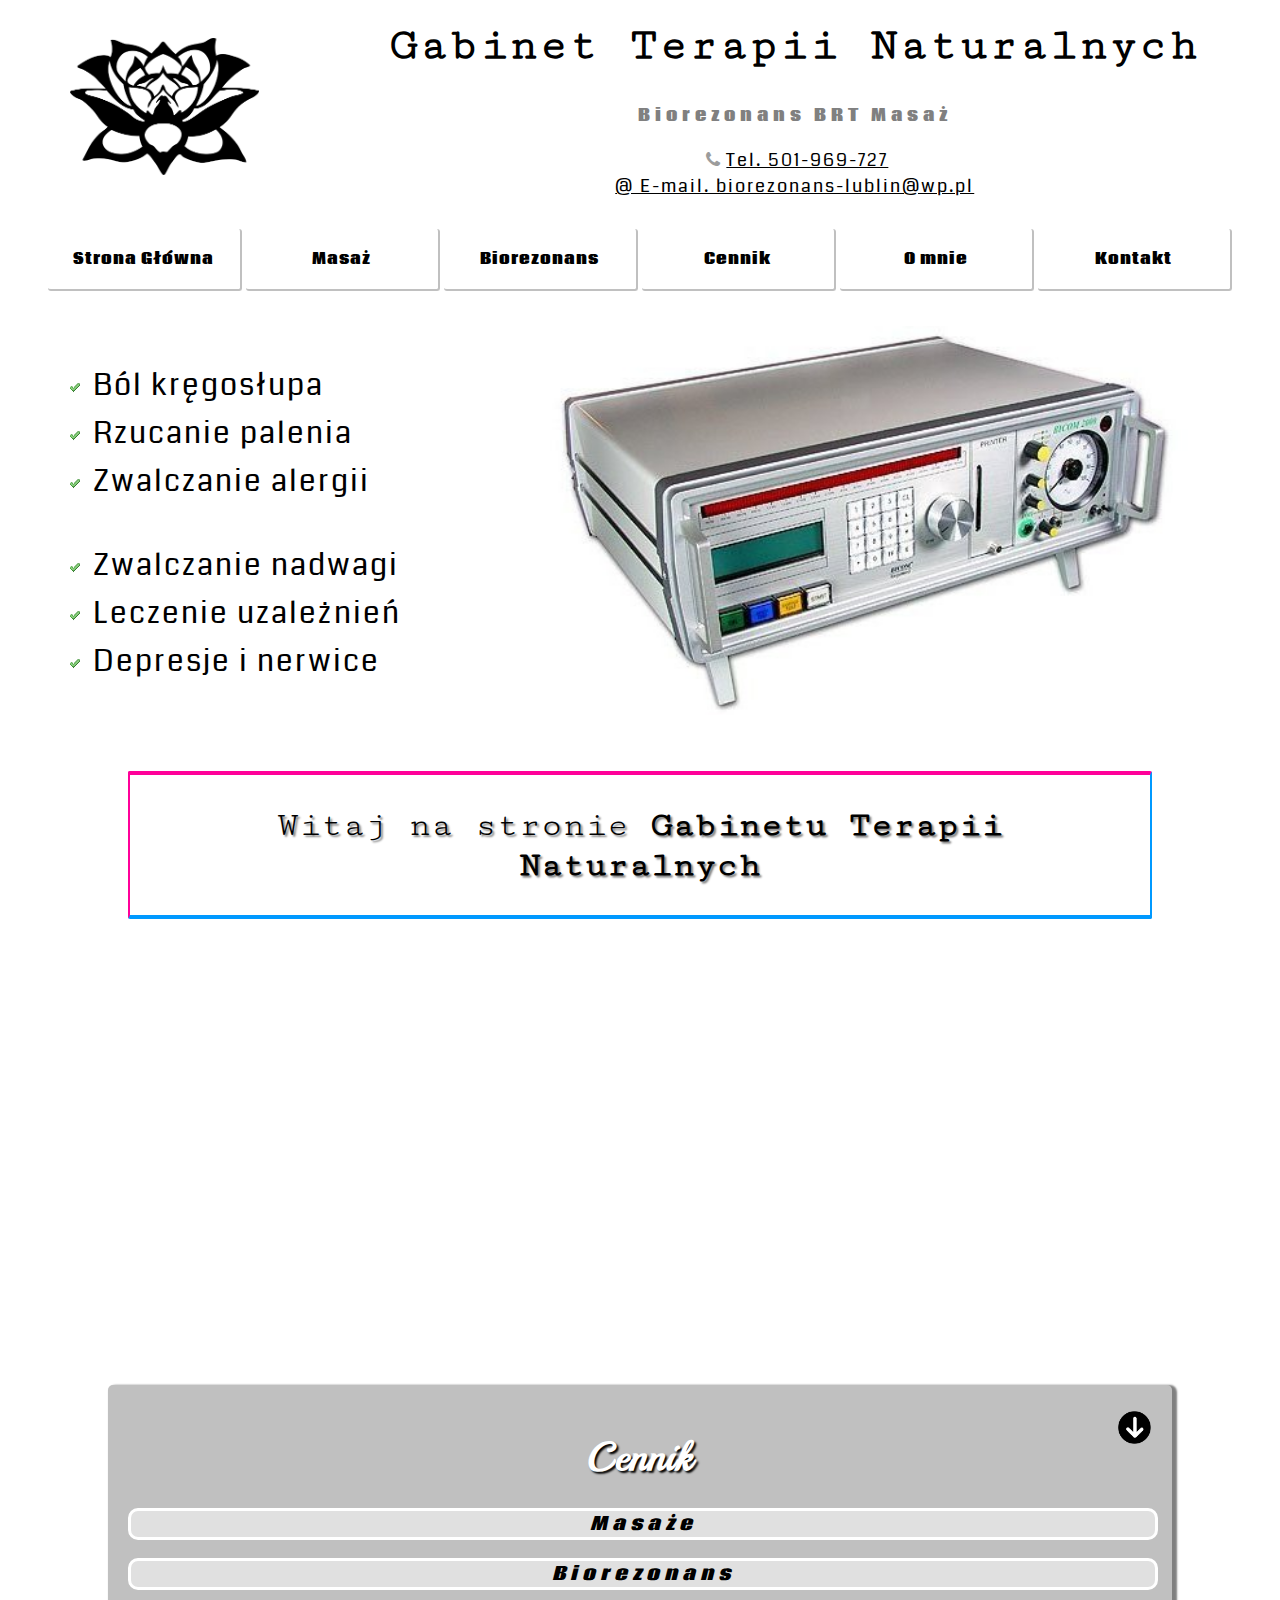
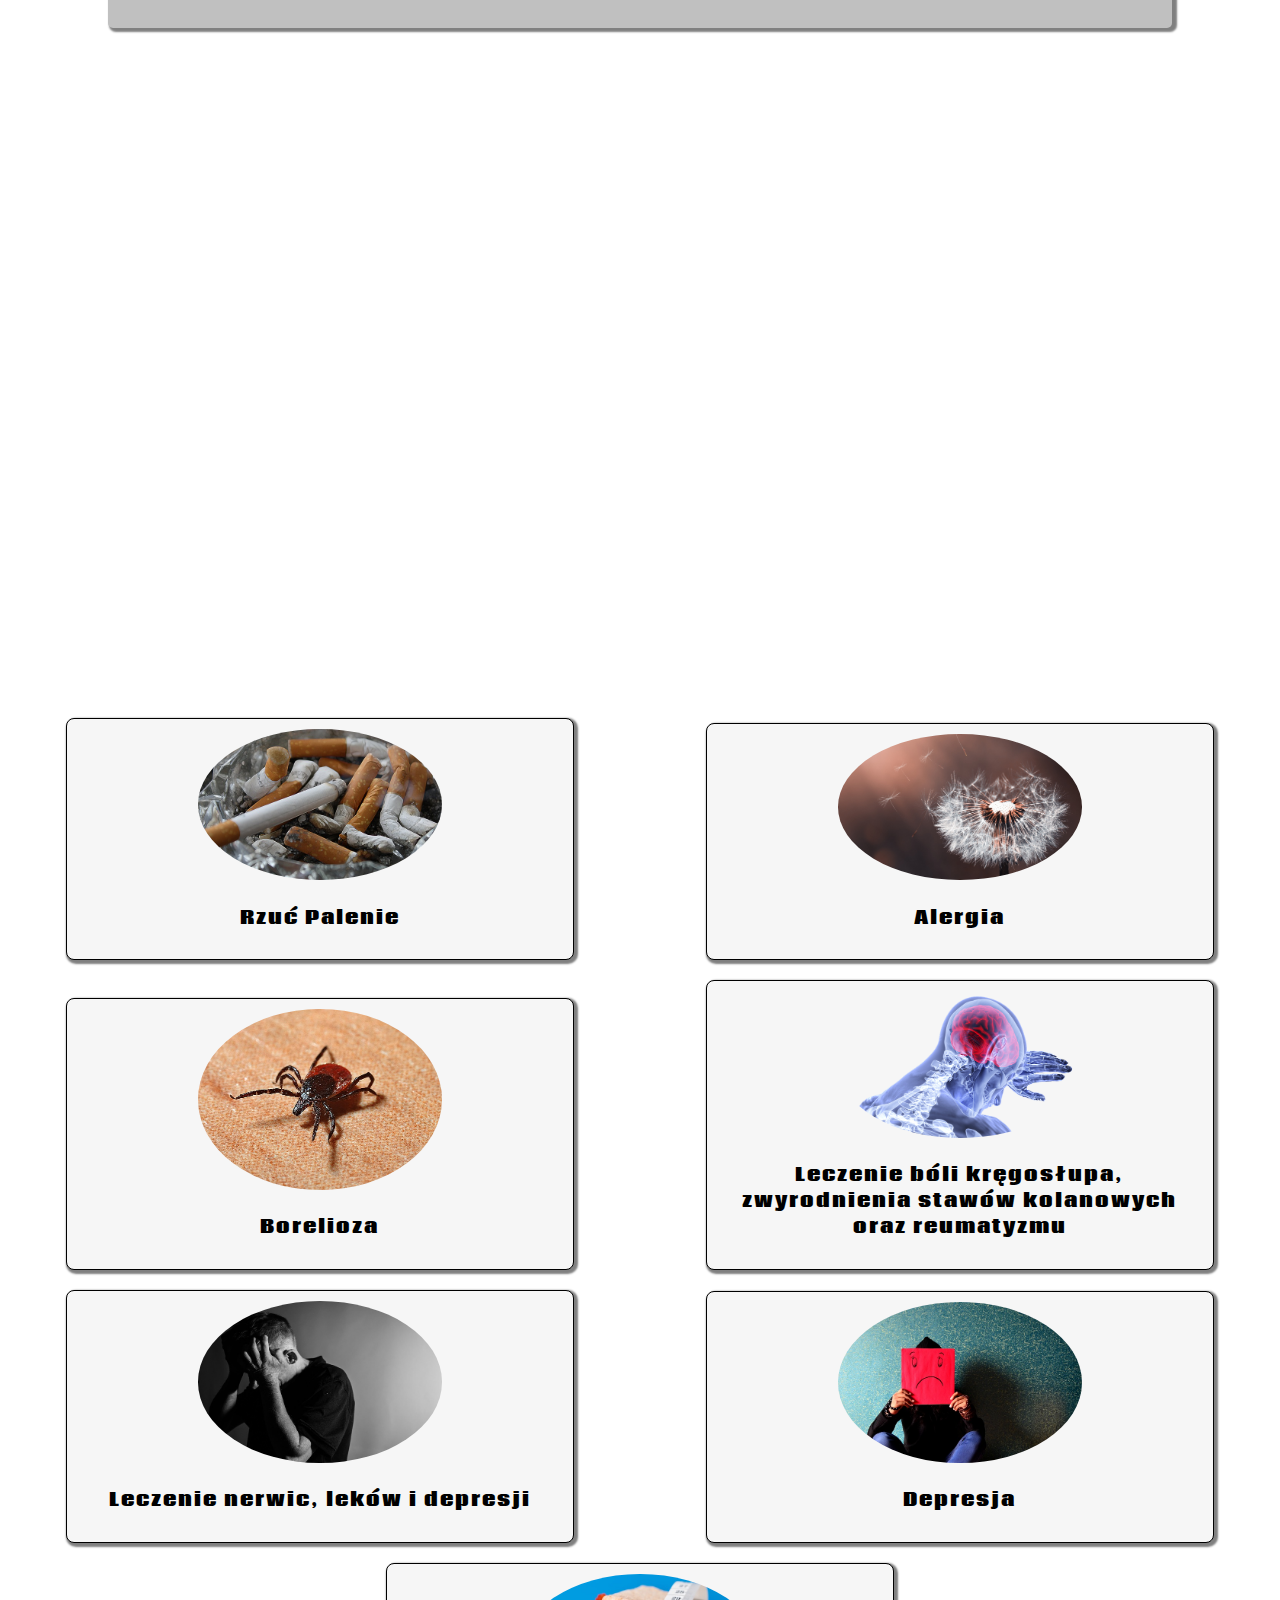
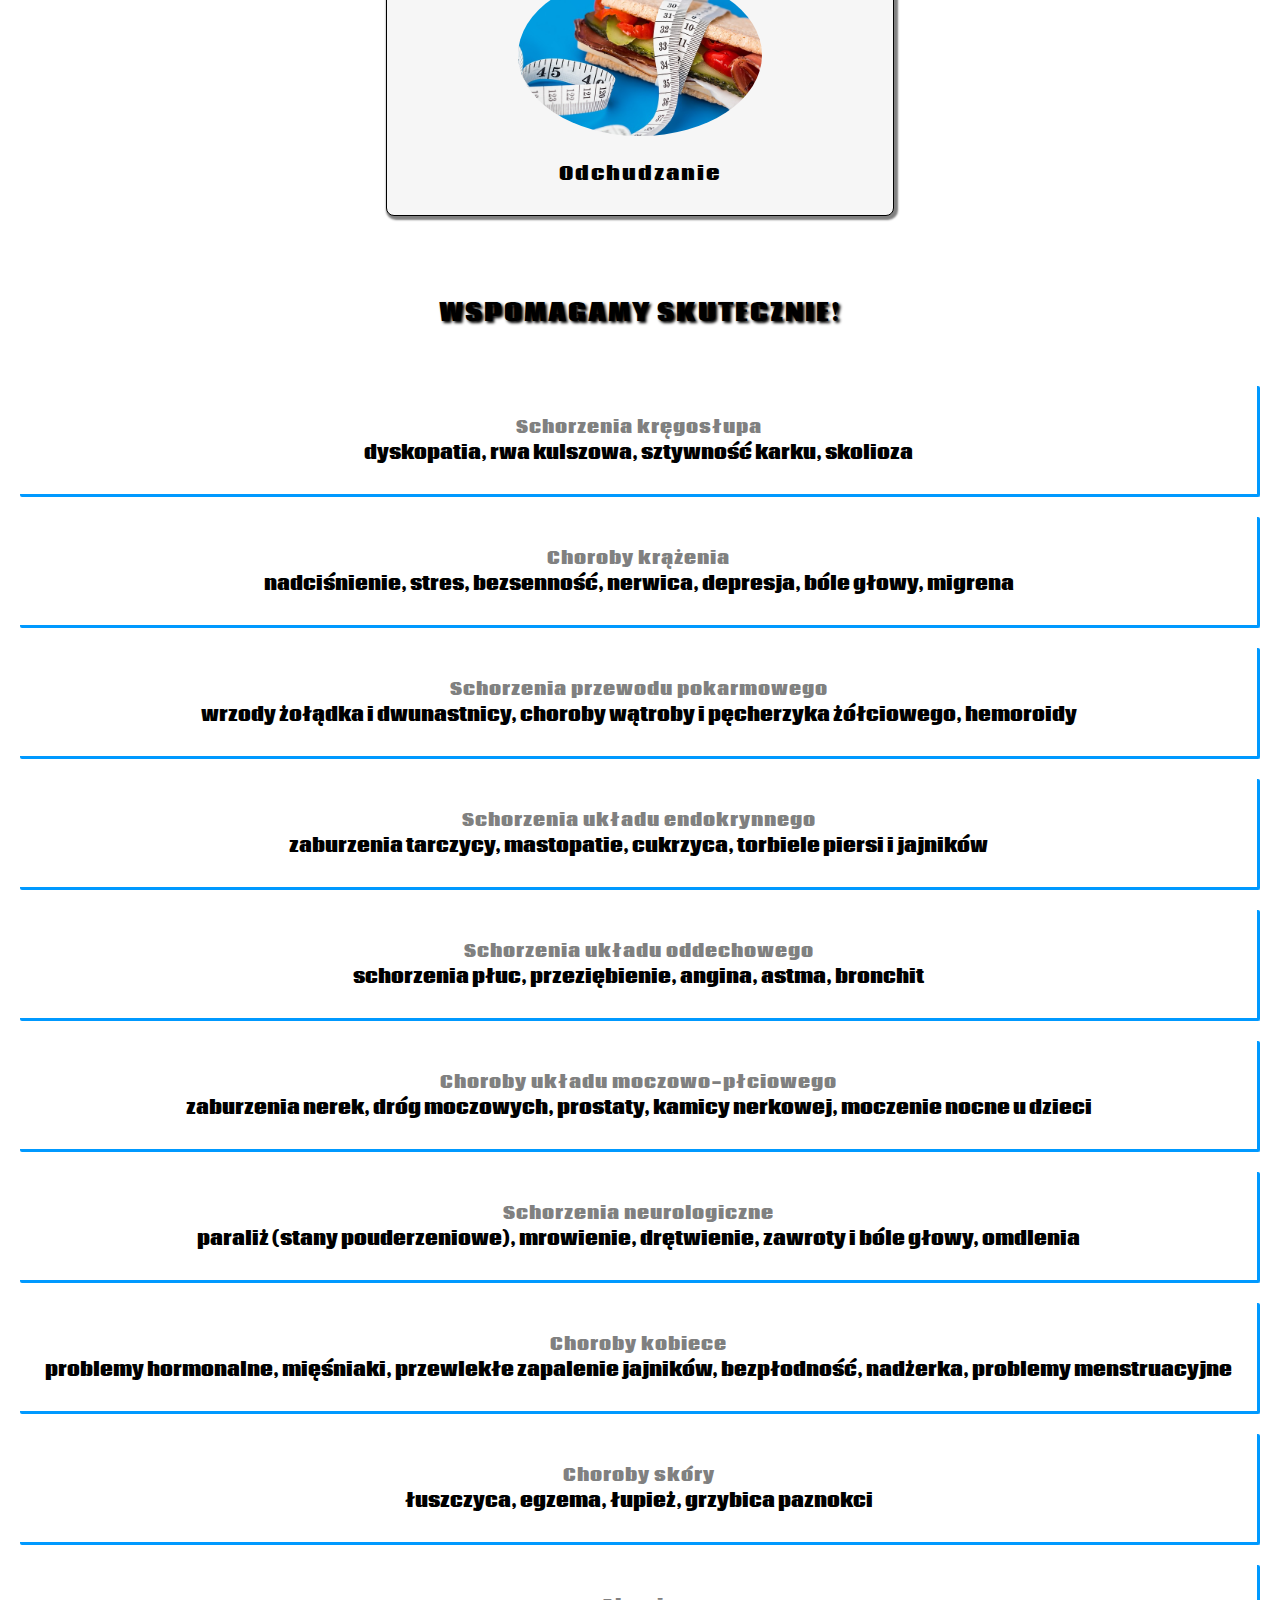
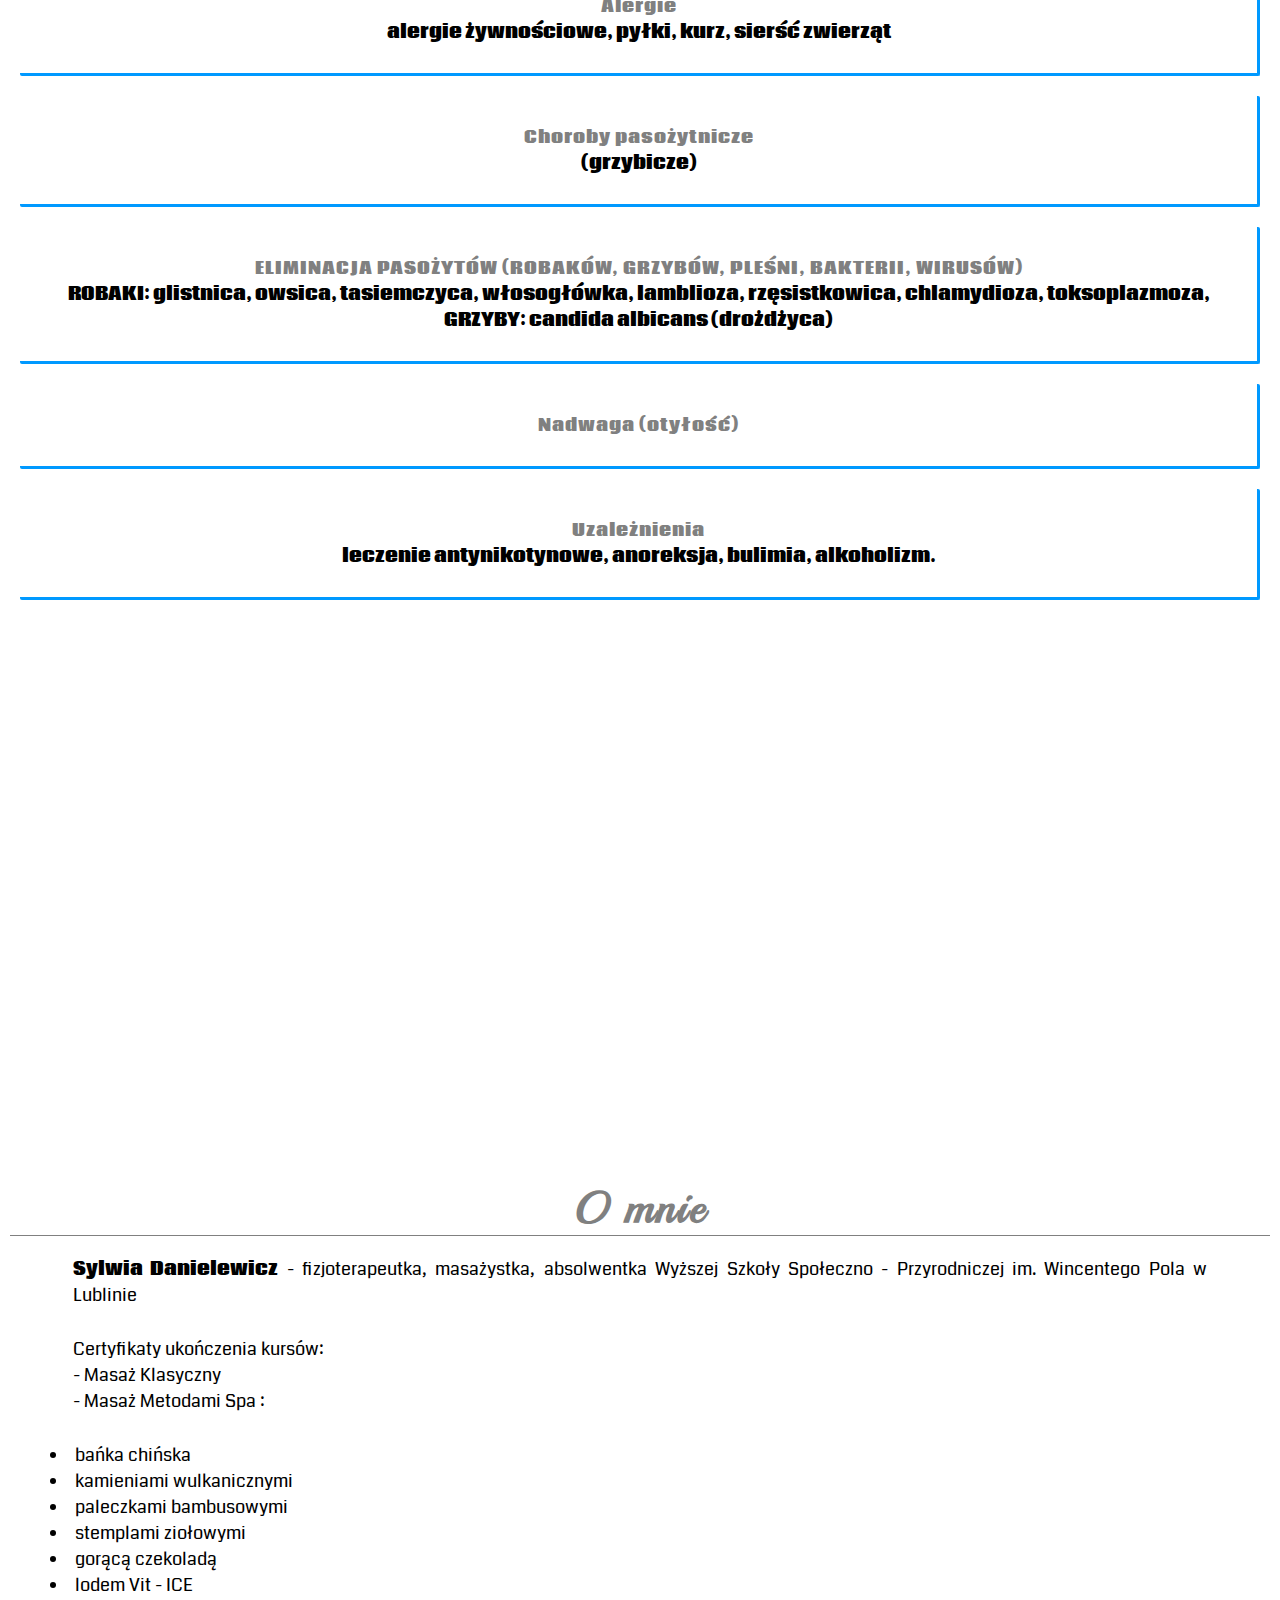
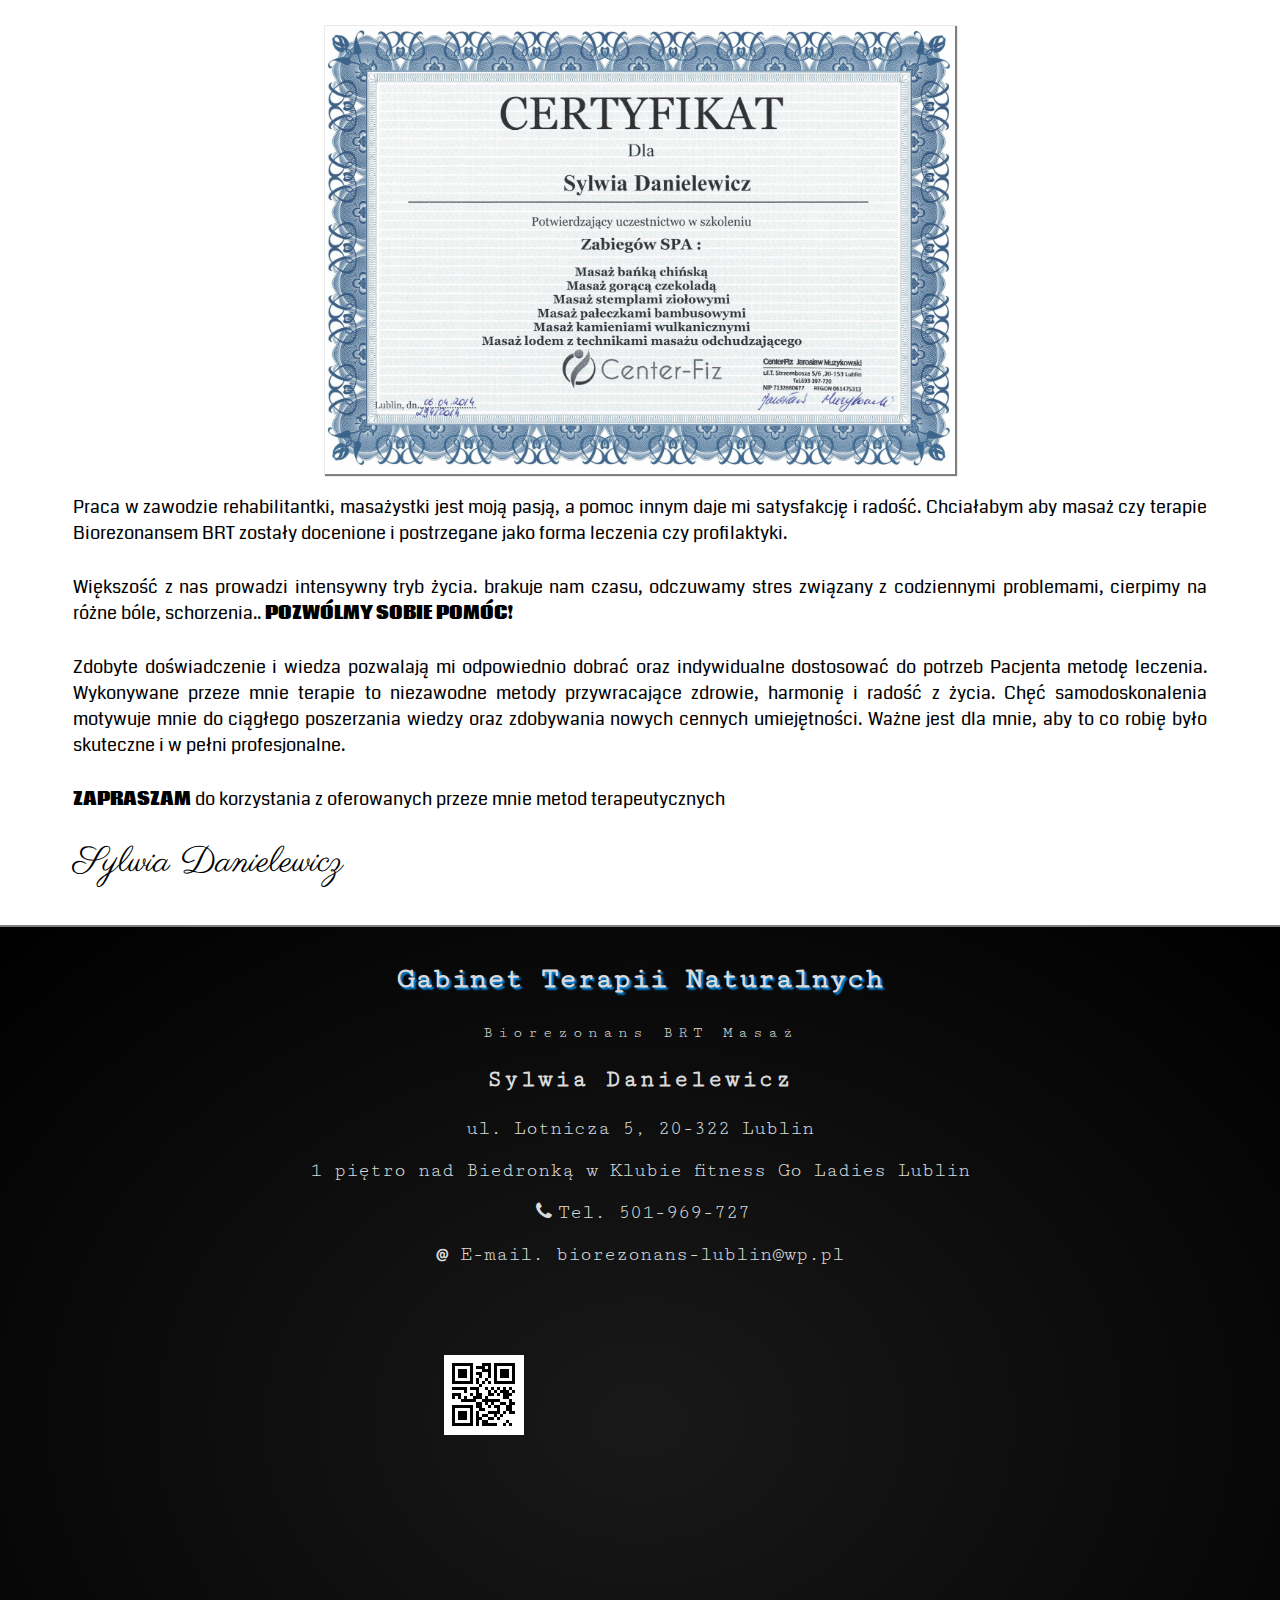
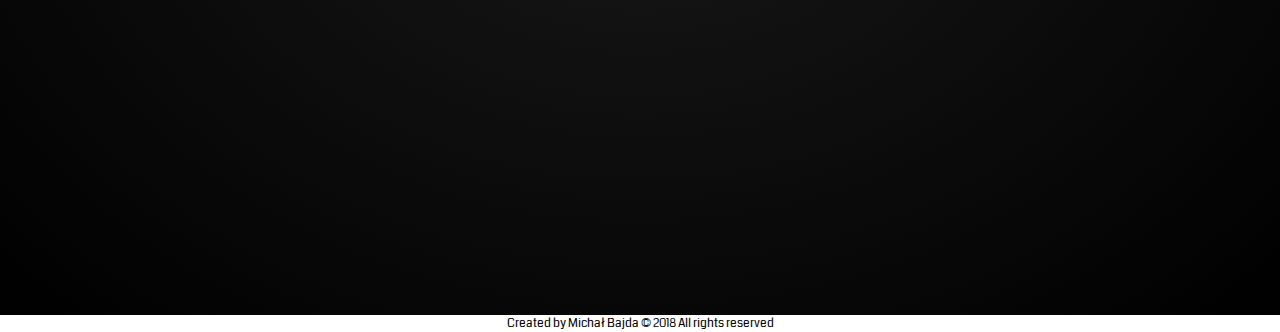
==== commit cf088b30: "Add files via upload" ====
--- a/index.html
+++ b/index.html
@@ -6,11 +6,9 @@
 
 <meta name="viewport" content="width=device-width, initial-scale=1, shrink-to-fit=no">
 
-<title>Gabinet Biorezonansu Odczulanie, Terapia i Masaż</title>
-<meta description ="Masaż to oddziaływanie dotykiem, który przenika do mięśni, kości oraz narządów wewnętrznych. Osoba masowana powinna być rozluźniona, bierna, co pozwala na skuteczniejsze oddziaływanie masażysty. W masażu stosowanym w odnowie biologicznej organizm człowieka należy traktować holistycznie, a nie zajmować się jedynie kondycją fizyczną. Masaż oddziałuje na skórę, tkankę podskórną, mięśniową,
-na stawy, aparat więzadłowy, na układ krążenia, oddechowy, nerwowy, pokarmowy
-i moczowy. Polepsza przemianę materii i wpływa na krążenie energii witalnej. "/>
-<meta keywords = "masaże, odczulanie, bicom, bicom 2000, Łabędzia, terapia, zabieg, alergia, relaks, alergeny, masaż relaksacyjny, masaż klasyczny"/>
+<title>Gabinet Terapii Naturalnych - Biorezonans BRT Masaż</title>
+<meta name ="description" content ="W naszym gabinecie znajdą Państwo zabiegi biorezensu a także wiele rodzajów masażu "/>
+<meta name ="keywords" content = "masaże, lublin, odczulanie, bicom, bicom 2000, Lotnicza, terapia, rzuć palenie, biorezonans, zabieg, alergia, relaks, alergeny, masaż relaksacyjny, masaż klasyczny"/>
 <link rel="icon" type="image/png" sizes="32x32" href="favicon-32x32.png">
 <link href="fontella/css/fontello.css" rel="stylesheet">
 <link href="https://fonts.googleapis.com/css?family=Parisienne" rel="stylesheet">
@@ -18,6 +16,7 @@
 <link href="https://fonts.googleapis.com/css?family=Playball" rel="stylesheet">
 <link href="https://fonts.googleapis.com/css?family=Cutive+Mono" rel="stylesheet">
 <link href="https://fonts.googleapis.com/css?family=Coda" rel="stylesheet">
+
 <link href= "style.css" rel="stylesheet">
 <!--pojawianie sie elementow wraz z przewijaniem strony-->
 <link rel="stylesheet" href="animate.css" type="text/css">
@@ -30,15 +29,38 @@
 
 <body>
 	<div id="kontener">
-		
-	
+
+
 			<div id="przyciskDoGory"><i class="demo-icon icon-up-big"></i> </div>
-		
-			<div id="gornaBelka">
-				<h1 class="napisyLogo">Gabinet Biorezonansu Odczulanie, Terapia i Masaż</h1>
-				<h2 class="nrTelLogo"><i class="icon-phone"></i>Tel. 501-969-727</h2>
-			</div>
-		
+
+			<div id="home">
+
+				<div id="homeLotos">
+					<img src="img/lotoslogo2.png">
+				</div>
+
+			<div id="homeIntro">
+					<div id="homeLogo">
+						<h1 class="napisyLogo">Gabinet Terapii Naturalnych</h1><br>
+						<h2 class="napisyLogoMale">Biorezonans BRT Masaż</h2>
+					</div>
+
+
+					<div id="homeKontakt">
+						<i class="icon-phone"></i><a href="tel:501969727">Tel. 501-969-727</a><br>
+						<a href ="mailto:biorezonans-lublin@wp.pl">@ E-mail. biorezonans-lublin@wp.pl</a>
+					</div>
+				</div>
+			</div>
+
+
+
+
+			<!--<div id="gornaBelka">
+				<!--<h2 class="nrTelLogo"><i class="icon-phone"></i>Tel. 501-969-727</h2>
+				<h2 class="nrTelLogo">@ E-mail. przykładowy@gmail.com</h2>
+			</div>-->
+
 			<nav id="nawigacjaGlowna">
 				<div id="menuLotos">
 					<img id="przyciskMenuLotos" src="img/lotoslogo2.png" alt="Logo kwiatu lotosu">
@@ -48,23 +70,79 @@
 					<button id="hamburger"></button>
 				</div>-->
 				<ul class="elementyNawigacji">
-					<li><a href="#">Strona Główna</a></li>
+					<li><a href="www.biorezonans-lublin.pl">Strona Główna</a></li>
 					<li><a href="#masazSkok">Masaż</a></li>
-					<li><a href="#odczulanieSkok">Odczulanie</a></li>
+					<li><a href="#odczulanieSkok">Biorezonans</a></li>
 					<li><a href="#cennik">Cennik</a></li>
 					<li><a href="#oMnieSkok">O mnie</a></li>
 					<li><a href="#daneKontaktowe">Kontakt</a></li>
 				</ul>
 			</nav>
-			
-			<div class="powitanie">Witaj na stronie Gabinetu Biorezonansu Odczulanie, Terapia i Masaż</div>
-			
-		<div id="uslugi">	
-		
-			<div id="masazSkok" class="ikonaMasaz" data-animate="fadeInLeft"><img src="img/masazczeko.jpg" alt="Zdjęcie masażu czekoladą">Masaż
-			</div>
-		
-		
+
+			<div id="bicomIntro">
+
+				<div id="bicomText">
+					<ul>
+						<li>Ból kręgosłupa</li>
+						<li>Rzucanie palenia</li>
+						<li>Zwalczanie alergii</li><br>
+						<li>Zwalczanie nadwagi</li>
+						<li>Leczenie uzależnień</li>
+						<li>Depresje i nerwice</li>
+					</ul>
+				</div>
+
+				<div id="bicomFoto">
+					<img src ="img/bicom3.jpg">
+				</div>
+
+			</div>
+
+
+			<div class="powitanie">Witaj na stronie <b>Gabinetu Terapii Naturalnych</b> </div>
+
+
+		<div id="uslugi">
+
+			<div id="odczulanieSkok" class="ikonaAlergia" data-animate="fadeInLeft"><img src="img/doktor.jpg" alt="Zdjęcie lekarza">Biorezonans
+
+				<div class="opisHover"><h3>Biorezonans</h3></div>
+
+			</div>
+
+			<div class="opisUslugiOdczulanie">
+
+				<p>Dzisiejszym Pacjentom szczególnie zależy na szybkiej i skutecznej terapii BRT. Każdy z Nas chciałby poczuć zmianę już podczas pierwszego zabiegu odczulania. Jest to wyjątkowo ważne dla osób, które boleśnie cierpią z powodu choroby jaką jest alergia. Pacjent, który poczuje ulgę już przy pierwszym zabiegu, szybko zdobywa zaufanie do terapii i terapeutów. W związku z tym zadano sobie pytanie: "Jak jeszcze szybciej i intensywniej przeniknąć organizm ludzki informacjami terapeutycznymi i przez to skuteczniej leczyć alergię?" Odpowiedzią na to pytanie jest nowy aparat BICOM</p>
+
+				<h3>BICOM 2000</h3>
+				<hr>
+
+				<div class="zdjecieBicom"><img src="img/bicom2.jpg" alt="aparat bicom 2000"></div>
+
+				<p>Główną zasadą działania aparatu jest transformacja drgań BICOM-u na wzór częstotliwości magnetycznej. Specjalny układ elektroniczny w aparacie transformuje za pomocą maty modulacyjnej drgania terapeutyczne w magnetyczny wzór częstotliwości. Przy tym informacje terapeutyczne mają taką samą jakość, tak samo precyzyjny wzór, częstotliwości terapeutycznej, jak dane aparatu <b>BICOM</b> na początku. Jaka jest wobec tego różnica? Jest to inna forma zjawiska, oparta na tym samym wzorze częstotliwości terapeutycznej. Tak uzyskane pole magnetyczne przenika organizm całkowicie i w pełni. Dociera do każdej, najgłębiej położonej komórki, przenika kręgosłup, kości, stawy i chrząstki.</p>
+
+				 <p>Oczywiście możliwe jest także przesyłanie przez matę modulacyjną wzorów częstotliwości poszczególnych substancji, takich jak na przykład: alergeny, toksyny, bakterie. Czas terapii BRT i siła pola magnetycznego regulowane są automatycznie, poprzez wybranie odpowiedniego programu, a poszczególne parametry wyświetlane są na ekranie. Nie są więc potrzebne żadne dodatkowe ustawienia.</p>
+
+				 <p>Wzór częstotliwości magnetycznej aparatu <b>BICOM</b> uzupełniany jest przez mikroimpulsy pola magnetycznego, które wpływają na lepsze krążenie krwi, polepszenie zaopatrzenia w tlen tkanek i komórek, ustąpienie blokad, pobudzenie przemiany błonnika i rozkład resztek pokarmowych w procesie przemiany materii. Dzięki temu następuje przyspieszenie procesów leczenia i aktywacja systemu immunologicznego. Owe mikroimpulsy przenikają organizm całkowicie, aż do środka kości i stawów. Pobudzają także aktywność komórek i we właściwy sposób doprowadzają do nich energię.</p>
+
+				 <div class="zdjecieBicom"><img src="img/biorezon.jpg" alt="aparat bicom 2000"></div>
+
+				 <p>W aparacie <b>BICOM</b> zastosowano dynamiczne pakiety impulsów DMI z efektem odbudowującym lub tłumiącym, które scharakteryzowano już wcześniej. Zastosowanie ich jednocześnie ze wzorami częstotliwości właściwymi dla organizmu i/lub substancji (BMF) prowadzi do nadzwyczajnego działania terapeutycznego i zadziwiających zmian, często już krótko po odbytej terapii BRT.</p>
+
+				 <p>W dynamicznych pakietach multi-impulsowych zawarte są także reprezentatywne wzory częstotliwości skorupy ziemskiej. Doświadczenia wykazują, że wpływają one korzystnie na terapię. Pojęcia "odbudowa" i "tłumienie" są nazwami orientacyjnymi, oznaczają pierwotny kierunek działania. Na przykład przy przewlekłych bólach odbudowujący pakiet DMI może dać lepsze efekty terapeutyczne niż pakiet tłumiący.</p>
+
+				 <p>Podsumowując: <b>BICOM</b> rozpoczyna nową erę w terapii biorezonansowej. Do ogromnych możliwości leczenia przy pomocy aparatu BICOM udało się przetransformować (poprzez dodatkowe, elektroniczne urządzenia i za pomocą maty modulacyjnej BICOM-u) wzór częstotliwości właściwej dla substancji i organizmu w informacje magnetyczne. W ten sposób informacje terapeutyczne przenikają organizm aż do wnętrza kości, komórki i każdego nerwu. Ponadto, poprzez matę modulacyjną, mogą zostać tu zastosowane odbudowujące, dynamiczne lub tłumiące, dynamiczne pakiety multi-impulsowe. Wspomniane informacje terapeutyczne są prawie zawsze stosowane jednocześnie, co podwyższa efektywność terapii i skraca czas jej trwania. Tak, więc aparat BICOM stanowi doskonałe i niezwykle skuteczne rozwiązanie dla ostrych i przewlekłych schorzeń.</p>
+
+				 Jeżeli pragną Państwo uzyskać więcej informacji prosimy o kontakt telefoniczny.
+
+			</div>
+
+			<div id="masazSkok" class="ikonaMasaz" data-animate="fadeInRight"><img src="img/masazczeko.jpg" alt="Zdjęcie masażu czekoladą">Masaż
+
+				<div class="opisHover">Masaż</div>
+			</div>
+
+
 			<div class="opisUslugiMasaz" >
 				</p>Dla wielu z nas masaż jest zabiegiem, który stosuje się na określoną dolegliwość, czy dla zrelaksowania się po ciężkim dniu. Tymczasem masaż to zabieg, który warto stosować dla poprawy ogólnego stanu ciała… i duszy.</p>
 
@@ -78,205 +156,291 @@
 
 				<p><b>Masaż</b> to oddziaływanie dotykiem, który przenika do mięśni, kości oraz narządów wewnętrznych. Osoba masowana powinna być rozluźniona, bierna, co pozwala na skuteczniejsze oddziaływanie masażysty. W masażu stosowanym w odnowie biologicznej organizm człowieka należy traktować holistycznie, a nie zajmować się jedynie kondycją fizyczną. Masaż oddziałuje na skórę, tkankę podskórną, mięśniową, na stawy, aparat więzadłowy, na układ krążenia, oddechowy, nerwowy, pokarmowy
 				i moczowy. Polepsza przemianę materii i wpływa na krążenie energii witalnej.</p>
-			
-				
+
+
 				<p><b><h5>W naszej ofercie zawierają się masaże:</h5></b></p>
-				
+
 				<ul>
-					<li><p><b>Masaż klasyczny leczniczy </b>- Masaż klasyczny to najpopularniejszy masaż, który w zależności od formy - intensywności może być leczniczy, relaksacyjny, pobudzający itp. Do masażu klasycznego należą zabiegi, które mają na celu poprawienie psychofizycznego stanu pacjenta, znajdują one zastosowanie w zapobieganiu i leczeniu wielu chorób z dziedziny ortopedii, neurologii, pediatrii, ginekologii oraz chorób internistycznych. Ma na celu poprawę kondycji i ogólnego stanu zdrowia i samopoczucia, zapobiega wielu dolegliwościom, spowodowanych trybem życia, stresującą pracą, pomaga pozbyć się dolegliwości bólowych wynikających z przeciążenia organizmu, a także spowodowanych urazami i kontuzjami. Masaż ten jest także doskonała formą relaksu i odprężenia. Głównym celem masażu jest leczenie pewnych zaburzeń organizmu poprzez zabiegi manualne.</p></li>
-					
-					<li><p><b>Masaż relaksacyjny całego ciała </b>- Umiejętność relaksowania się jest bardzo cenna, szczególnie dzisiaj, kiedy 90% ludzi szuka pomocy u lekarzy z powodu dolegliwości związanych ze stresem, takich jak: bóle pleców, szyi, głowy, przemęczenie oczu, słaba zdolność koncentracji, depresja, nadpobudliwość, irytacja, wysokie ciśnienie krwi, wyczerpanie itd. dlatego może forma masażu, jaką jest masaż relaksacyjny jest tak bardzo popularna i pożądana. W masażu relaksacyjnym następuje rozluźnienie wszystkich mięśni do tego stopnia, że ciężko nam jest zapanować nad własnym ciałem. Celem masażu relaksacyjnego jest zmniejszenie, potem całkowite zniesienie napięcia mięśniowo-nerwowego i psychicznego, tym samym uzyskanie pełnego rozluźnienia, odprężenia. Z tego powodu ruchy wykonywane przez masażystę są spokojne, powolne, rytmiczne, łagodne a ich zadaniem jest uspokoić duszę i ciało. Masaż to sposób na zrelaksowanie się i rozluźnienie, przynosi ulgę przy bólach ciała i uczuciu spięcia. Poprawia również stanu zdrowia, gdyż działa leczniczo na nasze ciało. Jest to zabieg całkowicie bezpieczny. Z masażu może skorzystać każdy, niezależnie od wieku, płci czy stanu zdrowia.</p></li>
-					
+					<li><p><b>Masaż klasyczny leczniczy </b>- Masaż klasyczny to najpopularniejszy masaż, który w zależności od formy - intensywności może być leczniczy, relaksacyjny, pobudzający itp. Do masażu klasycznego należą zabiegi, które mają na celu poprawienie psychofizycznego stanu pacjenta, znajdują one zastosowanie w zapobieganiu i leczeniu wielu chorób z dziedziny ortopedii, neurologii, pediatrii, ginekologii oraz chorób internistycznych. Ma na celu poprawę kondycji i ogólnego stanu zdrowia i samopoczucia, zapobiega wielu dolegliwościom, spowodowanych trybem życia, stresującą pracą, pomaga pozbyć się dolegliwości bólowych wynikających z przeciążenia organizmu, a także spowodowanych urazami i kontuzjami. Masaż ten jest także doskonałą formą relaksu i odprężenia. Głównym celem masażu jest leczenie pewnych zaburzeń organizmu poprzez zabiegi manualne.</p></li>
+
+					<li><p><b>Masaż relaksacyjny całego ciała </b>- Umiejętność relaksowania się jest bardzo cenna, szczególnie dzisiaj, kiedy 90% ludzi szuka pomocy u lekarzy z powodu dolegliwości związanych ze stresem, takich jak: bóle pleców, szyi, głowy, przemęczenie oczu, słaba zdolność koncentracji, depresja, nadpobudliwość, irytacja, wysokie ciśnienie krwi, wyczerpanie itd. dlatego może forma masażu, jaką jest masaż relaksacyjny jest tak bardzo popularna i pożądana. W masażu relaksacyjnym następuje rozluźnienie wszystkich mięśni do tego stopnia, że ciężko nam jest zapanować nad własnym ciałem. Celem masażu relaksacyjnego jest zmniejszenie, a potem całkowite zniesienie napięcia mięśniowo-nerwowego i psychicznego, tym samym uzyskanie pełnego rozluźnienia, odprężenia. Z tego powodu ruchy wykonywane przez masażystę są spokojne, powolne, rytmiczne, łagodne a ich zadaniem jest uspokoić duszę i ciało. Masaż to sposób na zrelaksowanie się i rozluźnienie, przynosi ulgę przy bólach ciała i uczuciu spięcia. Poprawia również stanu zdrowia, gdyż działa leczniczo na nasze ciało. Jest to zabieg całkowicie bezpieczny. Z masażu może skorzystać każdy, niezależnie od wieku, płci czy stanu zdrowia.</p></li>
+
 					<li><p><b>Masaż leczniczy wybranej części ciała</b> - Masaż klasyczny wybranej okolicy ciała z miejscowymi dolegliwościami bólowymi bądź napięciem mięśniowym. Wskazania do masażu częściowego: -	zaburzenia odżywcze skóry -	odmrożenia -	choroby naczyń krwionośnych i limfatycznych - rozmiękczenie blizn i zrostów -	obniżone ciśnienie -	niewydolność krążenia -	stany po przebytych zapaleniach żył -	zapobieganie zanikom wskutek bezczynności lub porażenia i niedowładu -	stany pourazowe mięśni: zmiażdżenia, rozerwania włókien, przewlekłe stany zapalne włókien -	przewlekłe nieżyty oskrzelowe, dychawica oskrzelowa -	pobudzenie mięśni gładkich narządów wewnętrznych, zaburzenia żołądka i jelit -	porażenia i niedowłady pochodzenia neurogennego - przewlekłe zapalenia nerwów -	nerwobóle</p></li>
-					
+
 					<li><p><b>Masaż bańką chińską </b>- Masaż bańkami jest odmianą terapii podciśnieniowej i stanowi odwrotność terapii uciskowej. Podstawę jej stanowi wytworzenie podciśnienia we wnętrzu bańki i zassanie skóry oraz tkanki podskórnej do jej wnętrza. W masażu bańkami mamy do czynienia z dwojakiego rodzaju oddziaływaniem : mechanicznym i odruchowym. Masaż bańkami chińskimi przyspiesz przemianę materii i spalanie tłuszczu, ujędrnia i wygładza skórę, a także redukuje cellulit. Dla uzyskania widocznego efektu powinien być wykonywany w serii około 10 zabiegów, co drugi dzień, a dla podtrzymania efektu - raz w tygodniu. Do 2-3 razu po masażu mogą pojawić się zaczerwienienia i siniaki, dlatego nie powinny decydować się na niego osoby ze skłonnością do pękania naczynek.</p></li>
-					
+
 					<li><p><b>Masaż ciepłymi kamieniami </b>- Masaż kamieniami pochodzenia wulkanicznego, które charakteryzują się znakomitym współczynnikiem magazynowania ciepła. Głęboko rozgrzewają organizm, przyśpieszają krążenie krwi, rozluźniają napięcia mięśniowe, działają relaksująco i odprężająco na całe ciało. Zabieg z użyciem kamieni polecany jest osobom zestresowanym, przemęczonym, o podwyższonym napięciu mięśniowym. Wskazany również w dolegliwościach reumatycznych, mięśniowych, stawowych i bólach korzonkowych. Masaż twarzy ciepłymi kamieniami wulkanicznymi, łagodzi napięcie mięśniowe, wzmaga ukrwienie, zmniejsza zaczerwienienia i stany zapalne skóry, idealny w przypadku skóry wrażliwej i trądzikowej. Masaż kamieniami jest połączeniem masażu relaksacyjnego, drenażu, termoterapii, akupresury i aromaterapii. Jest oazą spokoju dla osób zapracowanych i zestresowanych. Poprzez połączenie kojącego dotyku kamieni z odpowiednimi technikami masażu uzyskuje się efekt głębokiego relaksu i złagodzenia napięcia mięśni.</p></li>
-					
-					<li><p><b>Masaż stęplami ziołowymi </b>- Masaż specjalnymi sakiewkami, stemplami, w których są zapakowane mieszanki ziołowe. Podgrzanymi stemplami ziołowymi masażyści masują całe ciało. Efekt zabiegu to uśmierzenie bólu i napięć mięśni, usunięcie toksyn z organizmu oraz pobudzenie do regeneracji odbudowy komórkowej. Podczas masażu z mieszanki ziół wydziela się intensywny i relaksujący zapach, który w połączeniu z ciepłem stempli, wpływa rozluźniająco na ciało i umysł.</p></li>
-					
+
+					<li><p><b>Masaż stemplami ziołowymi </b>- Masaż specjalnymi sakiewkami, stemplami, w których są zapakowane mieszanki ziołowe. Podgrzanymi stemplami ziołowymi masażyści masują całe ciało. Efekt zabiegu to uśmierzenie bólu i napięć mięśni, usunięcie toksyn z organizmu oraz pobudzenie do regeneracji odbudowy komórkowej. Podczas masażu z mieszanki ziół wydziela się intensywny i relaksujący zapach, który w połączeniu z ciepłem stempli, wpływa rozluźniająco na ciało i umysł.</p></li>
+
 					<li><p><b>Masaż dla kobiet w ciąży</b> - Masaż dla kobiet w ciąży jest całkowicie nieszkodliwy i bardzo przyjemny. Wpływa kojąco na ciało i duszę. Delikatny zabieg skupia się nie tylko przyszłej Mamie, lecz także na jej dziecku. Porusza on również płyny ustrojowe, poprawiając odżywienie komórek i odprowadzanie toksyn z ciała. Stosowana przy masażu oliwka korzystnie wpływa na skórę, która staje się bardziej elastyczna. Dzięki temu ciało kobiety zyskuje większą ochronę przed powstawaniem rozstępów. By nie przemęczać przyszłej Mamy, zabieg trwa tylko do godziny, ok 45-50 min. Kobieta leży na boku: ułatwia to dostęp do miednicy i pleców w części lędźwiowo - krzyżowej, które w czasie ciąży narażone są na największe obciążenia.</p></li>
-					
+
 					<li><p><b>Masaż stóp</b></p></li>
-					
+
 					<li><p><b>Masaż twarzy, szyi i dekoltu</b></p></li>
-					
+
 					<li><p><b>Masaż tajski Lomi Lomi</b> - Wyjątkowy, jedyny w swoim rodzaju masaż przedramionami zwany masażem „troskliwych rąk”. Taneczne i płynne ruchy masażysty w połączeniu z relaksującą muzyką wprowadzą w magiczną podróż przez Hawaje co daje poczucie uzyskania równowagi między ciałem, umysłem i duchem. Odmładza i oczyszcza, uwalnia od napięć i stresów, budzi na nowo wewnętrzną moc. Masaż ten mylony jest często z erotycznym, nie ma on z nim jednak nic wspólnego.</p></li>
-					
-					<li><p><b>Masaż czekoladą </b>- Obfituje w żelazo, magnez, cynk, wapń oraz teobrominę i kofeinę - czyli substancje pobudzające krążenie krwi w skórze. Zmniejsza obrzęki i przyspiesza spalanie tłuszczu. Dlatego seria ujędrniających zabiegów czekoladowych na ciało zalecana jest osobom odchudzającym się. Kremy i maski czekoladowe wykorzystywane są także do pielęgnacji twarzy. Wiążą wodę w skórze i wygładzają cerę. Istotnym elementem tego iście kosmetycznego deseru jest relaks. Ziarno kakaowca pobudza produkcję hormonów szczęścia - endorfin. To im zawdzięczasz poprawę samopoczucia po zjedzeniu kawałka czekolady. Podczas zabiegu nastrój polepsza się już pod wpływem samego zapachu, nie wspominając o dobroczynnych składnikach wchłoniętych przez skórę. Przed nałożeniem czekolady można wykonać pobudzający peeling całego ciała. Ten zabieg wydatnie podnosi wchłanialność dobroczynnych składników, oraz ułatwia usuwanie toksyn z porów. Masaż wykonywany jest na naturalnej, prawdziwej czekoladzie, gdyż jest posiada ona właściwości nieporównywalne z kremami i olejkami czekoladowymi.</p></li>
-					
+
+					<li><p><b>Masaż czekoladą </b>- Obfituje w żelazo, magnez, cynk, wapń oraz teobrominę i kofeinę - czyli substancje pobudzające krążenie krwi w skórze. Zmniejsza obrzęki i przyspiesza spalanie tłuszczu. Dlatego seria ujędrniających zabiegów czekoladowych na ciało zalecana jest osobom odchudzającym się. Kremy i maski czekoladowe wykorzystywane są także do pielęgnacji twarzy. Wiążą wodę w skórze i wygładzają cerę. Istotnym elementem tego iście kosmetycznego deseru jest relaks. Ziarno kakaowca pobudza produkcję hormonów szczęścia - endorfin. To im zawdzięczasz poprawę samopoczucia po zjedzeniu kawałka czekolady. Podczas zabiegu nastrój polepsza się już pod wpływem samego zapachu, nie wspominając o dobroczynnych składnikach wchłoniętych przez skórę. Przed nałożeniem czekolady można wykonać pobudzający peeling całego ciała. Ten zabieg wydatnie podnosi wchłanialność dobroczynnych składników, oraz ułatwia usuwanie toksyn z porów. Masaż wykonywany jest na naturalnej, prawdziwej czekoladzie, gdyż posiada ona właściwości nieporównywalne z kremami i olejkami czekoladowymi.</p></li>
+
 					<li><p><b>Masaż świecą </b>- Ciepły płomień świecy, szlachetny dotyk organicznego masła Shea, otulający aromat francuskiej lawendy... Masaż aromaterapeutyczną świecą Treets - wyjątkowo relaksujące właściwości i wspaniała atmosfera zabiegu.</p></li>
-					
+
 				</ul>
 			</div>
-			
-			
-			<div id="odczulanieSkok" class="ikonaAlergia" data-animate="fadeInRight"><img src="img/mniszek.jpg" alt="Zdjęcie mniszka lekarskiego">Biorezonans Odczulanie</div>
-			
-			<div class="opisUslugiOdczulanie">
-			
-				<p>Dzisiejszym Pacjentom szczególnie zależy na szybkiej i skutecznej terapii BRT. Każdy z Nas chciałby poczuć zmianę już podczas pierwszego zabiegu odczulania. Jest to wyjątkowo ważne dla osób, które boleśnie cierpią z powodu choroby jaką jest alergia. Pacjent, który poczuje ulgę już przy pierwszym zabiegu, szybko zdobywa zaufanie do terapii i terapeutów. W związku z tym zadano sobie pytanie: "Jak jeszcze szybciej i intensywniej przeniknąć organizm ludzki informacjami terapeutycznymi i przez to skuteczniej leczyć alergię?" Odpowiedzią na to pytanie jest nowy aparat BICOM</p>
-				
-				<h3>BICOM 2000</h3>
-				<hr>
-				
-				<div id="zdjecieBicom"><img src="img/bicom.jpg" alt="aparat bicom 2000"></div>
-				
-				<p>Główną zasadą działania aparatu jest transformacja drgań BICOM-u na wzór częstotliwości magnetycznej. Specjalny układ elektroniczny w aparacie transformuje za pomocą maty modulacyjnej drgania terapeutyczne w magnetyczny wzór częstotliwości. Przy tym informacje terapeutyczne mają taką samą jakość, tak samo precyzyjny wzór, częstotliwości terapeutycznej, jak dane aparatu <b>BICOM</b> na początku. Jaka jest wobec tego różnica? Jest to inna forma zjawiska, oparta na tym samym wzorze częstotliwości terapeutycznej. Tak uzyskane pole magnetyczne przenika organizm całkowicie i w pełni. Dociera do każdej, najgłębiej położonej komórki, przenika kręgosłup, kości, stawy i chrząstki.</p>
-
-				 <p>Oczywiście możliwe jest także przesyłanie przez matę modulacyjną wzorów częstotliwości poszcze￼gólnych substancji, takich jak na przykład: alergeny, toksyny, bakterie. Czas terapii BRT i siła pola magnetycznego regulowane są automatycznie, poprzez wybranie odpowiedniego programu, a poszczególne parametry wyświetlane są na ekranie. Nie są więc potrzebne żadne dodatkowe ustawienia.</p>
-
-				 <p>Wzór częstotliwości magnetycznej aparatu <b>BICOM</b> uzupełniany jest przez mikroimpulsy pola magnetycznego, które wpływają na lepsze krążenie krwi, polepszenie zaopatrzenia w tlen tkanek i komórek, ustąpienie blokad, pobudzenie przemiany błonnika i rozkład resztek pokarmowych w procesie przemiany materii. Dzięki temu następuje przyspieszenie procesów leczenia i aktywacja systemu immunologicznego. Owe mikroimpulsy przenikają organizm całkowicie, aż do środka kości i stawów. Pobudzają także aktywność komórek i we właściwy sposób doprowadzają do nich energię.</p>
-
-				 <p>W aparacie <b>BICOM</b> zastosowano dynamiczne pakiety impulsów DMI z efektem odbudowującym lub tłumiącym, które scharakteryzowano już wcześniej. Zastosowanie ich jednocześnie ze wzorami częstotliwości właściwymi dla organizmu i/lub substancji (BMF) prowadzi do nadzwyczajnego działania terapeutycznego i zadziwiających zmian, często już krótko po odbytej terapii BRT.</p>
-
-				 <p>W dynamicznych pakietach multi-impulsowych zawarte są także reprezentatywne wzory częstotliwości skorupy ziemskiej. Doświadczenia wykazują, że wpływają one korzystnie na terapię. Pojęcia "odbudowa" i "tłumienie" są nazwami orientacyjnymi, oznaczają pierwotny kierunek działania. Na przykład przy przewlekłych bólach odbudowujący pakiet DMI może dać lepsze efekty terapeutyczne niż pakiet tłumiący.</p>
-
-				 <p>Podsumowując: <b>BICOM</b> rozpoczyna nową erę w terapii biorezonansowej. Do ogromnych możliwości leczenia przy pomocy aparatu BICOMU udało się przetransformować (poprzez dodatkowe, elektroniczne urządzenia i za pomocą maty modulacyjnej BICOM-u) wzór częstotliwości właściwej dla substancji i organizmu w informacje magnetyczne. W ten sposób informacje terapeutyczne przenikają organizm aż do wnętrza kości, komórki i każdego nerwu. Ponadto, poprzez matę modulacyjną, mogą zostać tu zastosowane odbudowujące, dynamiczne lub tłumiące, dynamiczne pakiety multi-impulsowe. Wspomniane informacje terapeutyczne są prawie zawsze stosowane jednocześnie, co podwyższa efektywność terapii i skraca czas jej trwania. Tak, więc aparat BICOM stanowi doskonałe i niezwykle skuteczne rozwiązanie dla ostrych i przewlekłych schorzeń.</p>
-
-				 Jeżeli pragną Państwo uzyskać więcej informacji prosimy o kontakt telefoniczny.
-			
-			</div>
-		
+
 		</div>
-		
-			<div id="cennik"> 
-		
+
+
+
+			<div id="cennik">
+
 				<div class="napisCennik"><h1>Cennik</h1></div>
 				<div id ="strzalkaDol"><img src="img/dol.png"></div>
-					
+
 				<p class="uslugiCennik"><b>Masaże</b></p>
 					<ul class="masazeCennik">
 							<li>Masaż klasyczny całego ciała - <span class="cena">1h - 80zl</span></li>
-							
+
 							<li>Masaż relaksacyjny całego ciała - <span class="cena">1h - 15min 100zl</span></li>
-							
+
 							<li>Masaż leczniczy wybranej części ciała - <span class="cena">40min - 50zl</span></li>
-							
-							<li>Masaż Bańka Chińska całego ciała - <span class="cena">1h - 100zl </span></li>
-							
+
+							<li>Masaż Bańka Chińska całego ciała - <span class="cena">1h - 120zl </span></li>
+
 							<li>Masaż Bańka Chińska uda plus pośladki - <span class="cena">40 min - 50zl</span></li>
-							
+
 							<li>Masaż relaksacyjny gorącymi kamieniami - <span class="cena">1h - 120zl</span></li>
-							
-							<li>Masaż relaksacyjny stemplami ziolowymi - <span class="cena">1h 100zl</span></li>
-							
+
+							<li>Masaż relaksacyjny stemplami ziolowymi - <span class="cena">1h 120zl</span></li>
+
 							<li>Masaż dla kobiet w ciąży <b>(pozwolenie lekarza)</b>  - <span class="cena">45min - 70zl</span> </li>
-							
+
 							<li>Masaż stóp - <span class="cena"> 40 min - 60zl </span></li>
-							
-							<li>Masaż twarzy, szyi i dekoltu -<span class="cena">50zl - 30min</span></li>
-							
-							<li>Masaż tajski Lomi Lomi -<span class="cena"> 1h - 120zl</span> </li>
-							
+
+							<li>Masaż twarzy, szyi i dekoltu -<span class="cena"> 30min- 50zl</span></li>
+
+							<li>Masaż tajski Lomi Lomi -<span class="cena"> 1h - 140zl</span> </li>
+
 							<li>Masaż czekoladą / świecą -<span class="cena"> 1h - 120zl</span></li>
+
+							<li>Lifting twarzy-<span class="cena"> 30 min - 59zl</span></li>
 					</ul>
-						
-				<p class="uslugiCennik"><b>Testy alergiczne</b></p>
+
+				<p class="uslugiCennik"><b>Biorezonans</b></p>
 					<ul class="alergiaCennik">
-							<li><p>Test podstawowy obejmujący grupę 150 alergenów - <span class="cena">150zł </span><small>Test zawiera grupę reprezentacyjną alergenów różnych typów (m.in. alergeny pokarmowe, roztocza, grzyby pleśniowe, pyłki traw i drzew, śierści zwierząt, metale, chemia spożywcza).</small></p></li>
-							
-							<li><p>Testy dodatkowe szczegółowe: m.in. pyłki, grzyby pleśniowe, chemia spożywcza, metale.
+
+							<li><p>Test identyfikacyjny ogólny obciążeń organizmu <small>(ok. 90 patogenów m.in metali ciężkich i toksyn, pestycydów, środków rakotwórczych, grzybów, pleśni, robaków itd.)</small> - <span class="cena">120zł </span></p></li>
+
+							<li><p>Test na obecność 60 pasożytów i kilku grzybów candida - <span class="cena">100zł </span></p></li>
+
+							<li><p>Test Boreliozy i chorób odkleszczowych<small> (20 patogenów; w tym bakterii borrelia różnych typów, babeszjozy, erlichiozy, chlamydiozy, bartonellozy, jersiniozy, riketsji, toksoplazmozy, kleszczowego zapalenia mózgu, tularemii, mykoplasmy) </small> - <span class="cena">120zł </span></p></li>
+
+
+							<li><p>Testy alergiczne i nietolerancji
 								<ul>
-									<li><span class="cena">100 zł </span>- dla pacjentów z aktualnym testem podstawowym.</li>
-									<li><span class="cena">150zł </span>- dla pacjentów bez aktualnego testu podstawowego</li>
-									<small>Dodatkowo podczas testu można sprawdzić alergeny doniesione przez pacjenta np. posypki używane przy niemowlakach, kosmetyki itp.</small>
+
+										<li><p>Diagnostyka alergii alergeny wziewne - test rozszerzony ok. 90 alergenów <small>(pleśnie, zwierzęta, włókna, materiały syntetyczne, roztocza)</small> - <span class="cena">120zł </span></p></li>
+
+										<li><p>Diagnotyka alergii 'Test podstawowy' - 90 najczęstrzych alergenów <small>(pokarmowe, roztocza, zwierzęta, ukąszenia, używki)</small> - <span class="cena">120zł </span></p></li>
+
+
+										<li><p>Diagnostyka alergii pyłki roślin - (trawy, drzewa, krzewy, kwiaty) - <span class="cena">120zł </span></p></li>
+
+										<b>Testy wykonuje się ok. 1 h.</b>
+
 								</ul></p>
 							</li>
-							
-							<li><p>Test na obecność pasożytów
-								<ul>
-									<li><span class="cena">100 zł </span> - Test podstawowy obejmuje grupę 20 pasożytów. Test zawiera grupe reprezentacyjną pasożytów najczęściej występujących w Polsce.</li>
-									<li><span class="cena">150 zł </span>- Test szczegółowy grupy ponad 100 pasożytów.</li>
-								</ul></p>
-							</li>
-							
-							<li><p><span class="cena"><span class="cena">100 zł</span</span> - Test na borelioze</p></li>
+
+							<li><p>Diagnostyka obciążen alergii na metale - <span class="cena">60zł </span></p></li>
+
+							<li><p>Zabieg antynikotynowy pełny - z terapią wstępną i odtruwanie - <span class="cena">120zł/25 min </span></p></li>
+
+							<li><p>Tarapia alergii - odczulanie jednego alergenu - <span class="cena">50zł/20 min </span></p></li>
+
+							<li><p>Odczulanie alergenu centralnego (3x)- <span class="cena">I - 50 zł; II - 40 zł; III - 30 zł </span></p></li>
+
+							<li><p>Terapia Boreliozy - min. 10 zabiegów - <span class="cena">każdy zabieg 50zł/30 min</span></p></li>
+
+							<li><p>Eliminacja z organizmu pasożyta, candidy, bakterii bądź grzybicy - (zwykle potrzeba 6-10 zabiegów) - <span class="cena">jeden zabieg 50zł/30 min</span></p></li>
+
+							<li><p>Uzależnienie od alkoholu (potrzebne 4-6 zabiegi) - <span class="cena">jeden zabieg 50zł/20 min</span></p></li>
+
+							<b>PROMOCJA 6-ty zabieg gratis !</b>
+
+							<li><p>Terapie zdrowotne (potrzebne 10-11 zbiegów) <small>(bóle kręgosłupa, stawów, rwa kulszowa, nerwice, depresje, bezsenność, odchudzanie, odporność, inne) </small>-<span class="cena"> jeden zabieg 40zł/30min </span></p></li>
+
+							<li><p>Uzależnienie od leków bądź słodyczy - <span class="cena">jeden zabieg 100zł/30 min</span></p></li>
+
+							<li><p>Przygotowanie indywidualnego konspeku ćwiczeń wykonywanych w domu -  <span class="cena">20 zł</span></p></li>
+
 					</ul>
-						
-					<ul class="odczulanieCennik">
-							<li><p>Odczulanie Nikotynowe - <span class="cena">100 zł</span></p></li>
-							<li><p>Odchudzanie (10/15 zabiegów)  po <span class="cena">80zl</span></p></li>
-							<li><p>Terapia Nerwica/Depresję <span class="cena">50zl</span> (proponuje się wykonanie 10/15 zabiegów)</p></li>
-							<li><p>Odczulanie na słodycze, od leków, od alkoholu - (1 zabieg) <span class="cena">50 zł</span></p></li>
-							<li><p>Odczulanie na 1 alergen <span class="cena">50zl</span> lub 3 x po <span class="cena">30zl</span> (w zależności od alergenów)</p></li>
-							<li><p><strong><span class="cena">50 zł</span> - Aparat BICOM 2000 </strong>pozwala leczyć, bądź wspomagać leczenia ponad <b>1000 jednostek chorobowych</b>. Terapie są indywidualnie dobierane do potrzeb Pacjenta (Rwa kulszowa, wszelkiego rodzaju bóle kręgosłupa. Bóle stawów, głowy itp. katar sienny, zapalenie spojówek,stany zapalne dróg oddechowych - astma,przewlekły ból,bóle zwyrodnieniowe i pourazowebóle mięśni, nerwobóle)</p></li>
-					</ul>
-					
-			</div>
-		
-		
+
+			</div>
+
+
 				<div id="tloWellness"></div>
-	
-	
-				<div id="reklama">
-				
-					<div class="napisReklama"><h2>WSPOMAGAMY SKUTECZNIE!</h2></div>
+
+				<div id="terapie">
+					<div class="terapieKafelek">
+							<a href="rzucpalenie.html"><div class="terapiaObrazek">
+						<img src="img/papieros.jpg" />
+							</div>
+
+								<h3><b>Rzuć Palenie</b></h3>
+					</a>
+				</div>
+
+					<div class="terapieKafelek">
+						<a href="alergia.html"><div class="terapiaObrazek">
+							<img src="img/mniszek.jpg" />
+						</div>
+
+							<h3><b>Alergia</b></h3>
+						</a>
+					</div>
+
+
+					<div class="terapieKafelek">
+							<a href="bolerioza.html"><div class="terapiaObrazek">
+						<img src="img/kleszcz2.jpg" />
+							</div>
+
+								<h3><b>Borelioza</b></h3>
+							</a>
+					</div>
+
+
+					<div class="terapieKafelek">
+							<a href="bolkregoslupa.html"><div class="terapiaObrazek">
+						<img src="img/ból.png" />
+							</div>
+
+							<h3><b>Leczenie bóli kręgosłupa, zwyrodnienia stawów kolanowych oraz reumatyzmu</b></h3>
+							</a>
+					</div>
+
+					<div class="terapieKafelek">
+							<a href="nerwica.html"><div class="terapiaObrazek">
+						<img src="img/nerwica.jpg" />
+							</div>
+
+							<h3><b>Leczenie nerwic, leków i depresji</b></h3>
+						</a>
+					</div>
+
+					<div class="terapieKafelek">
+							<a href="depresja.html"><div class="terapiaObrazek">
+						<img src="img/depresja.jpg" />
+							</div>
+
+							<h3><b>Depresja</b></h3>
+						</a>
+					</div>
+
+
+					<div class="terapieKafelek">
+							<a href="odchudzanie.html"><div class="terapiaObrazek">
+						<img src="img/odchudzanie.jpg" />
+							</div>
+
+								<h3><b>Odchudzanie</b></h3>
+							</a>
+					</div>
+
+				</div>
+
+
+				<div id="coLeczymy">
+
+					<div class="napiscoLeczymy"><h2>WSPOMAGAMY SKUTECZNIE!</h2></div>
 						<ul>
-							<li><p><span class="elementyReklamy">Schorzenia kręgosłupa </span> <br>dyskopatia, rwa kulszowa, sztywność karku, skolioza</p></li>
-							<li><p><span class="elementyReklamy">Choroby krążenia</span><br>  nadciśnienie, stres, bezsenność, nerwica, depresja, bóle głowy, migrena</p></li>
-							<li><p><span class="elementyReklamy">Schorzenia przewodu pokarmowego</span><br> wrzody żołądka i dwunastnicy, choroby wątroby i pęcherzyka żółciowego, hemoroidy</p></li>
-							<li><p><span class="elementyReklamy">Schorzenia układu endokrynnego </span><br> zaburzenia tarczycy, mastopatie, cukrzyca, torbiele piersi i jajników</p></li>
-							<li><p><span class="elementyReklamy">Schorzenia układu oddechowego</span> <br>schorzenia płuc, przeziębienie, angina, astma, bronchit</p></li>
-							<li><p><span class="elementyReklamy">Choroby układu moczowo-płciowego </span> <br>zaburzenia nerek, dróg moczowych, prostaty, kamicy nerkowej, moczenie nocne u dzieci</p></li>
-							<li><p><span class="elementyReklamy">Schorzenia neurologiczne </span><br>paraliż (stany pouderzeniowe), mrowienie, drętwienie, zawroty i bóle głowy, omdlenia</p></li>
-							<li><p><span class="elementyReklamy">Choroby kobiece</span> <br> problemy hormonalne, mięśniaki, przewlekłe zapalenie jajników, bezpłodność, nadżerka, problemy menstruacyjne</p></li>
-							<li><p><span class="elementyReklamy">Choroby skóry</span> <br> łuszczyca, egzema, łupież, grzybica paznokci</p></li>
-							<li><p><span class="elementyReklamy">Alergie</span> <br> alergie żywnościowe, pyłki, kurz, sierść zwierząt</p></li>
-							<li><p><span class="elementyReklamy">Choroby pasożytnicze</span> <br> (grzybicze)</p></li>      
-							<li><p><span class="elementyReklamy">ELIMINACJA PASOŻYTÓW (ROBAKÓW, GRZYBÓW, PLEŚNI, BAKTERII, WIRUSÓW)<br></span>
+							<li><p><span class="elementycoLeczymy">Schorzenia kręgosłupa </span> <br>dyskopatia, rwa kulszowa, sztywność karku, skolioza</p></li>
+							<li><p><span class="elementycoLeczymy">Choroby krążenia</span><br>  nadciśnienie, stres, bezsenność, nerwica, depresja, bóle głowy, migrena</p></li>
+							<li><p><span class="elementycoLeczymy">Schorzenia przewodu pokarmowego</span><br> wrzody żołądka i dwunastnicy, choroby wątroby i pęcherzyka żółciowego, hemoroidy</p></li>
+							<li><p><span class="elementycoLeczymy">Schorzenia układu endokrynnego </span><br> zaburzenia tarczycy, mastopatie, cukrzyca, torbiele piersi i jajników</p></li>
+							<li><p><span class="elementycoLeczymy">Schorzenia układu oddechowego</span> <br>schorzenia płuc, przeziębienie, angina, astma, bronchit</p></li>
+							<li><p><span class="elementycoLeczymy">Choroby układu moczowo-płciowego </span> <br>zaburzenia nerek, dróg moczowych, prostaty, kamicy nerkowej, moczenie nocne u dzieci</p></li>
+							<li><p><span class="elementycoLeczymy">Schorzenia neurologiczne </span><br>paraliż (stany pouderzeniowe), mrowienie, drętwienie, zawroty i bóle głowy, omdlenia</p></li>
+							<li><p><span class="elementycoLeczymy">Choroby kobiece</span> <br> problemy hormonalne, mięśniaki, przewlekłe zapalenie jajników, bezpłodność, nadżerka, problemy menstruacyjne</p></li>
+							<li><p><span class="elementycoLeczymy">Choroby skóry</span> <br> łuszczyca, egzema, łupież, grzybica paznokci</p></li>
+							<li><p><span class="elementycoLeczymy">Alergie</span> <br> alergie żywnościowe, pyłki, kurz, sierść zwierząt</p></li>
+							<li><p><span class="elementycoLeczymy">Choroby pasożytnicze</span> <br> (grzybicze)</p></li>
+							<li><p><span class="elementycoLeczymy">ELIMINACJA PASOŻYTÓW (ROBAKÓW, GRZYBÓW, PLEŚNI, BAKTERII, WIRUSÓW)<br></span>
 							ROBAKI: glistnica, owsica, tasiemczyca, włosogłówka, lamblioza, rzęsistkowica, chlamydioza, toksoplazmoza,
 							<br>GRZYBY: candida albicans (drożdżyca)</p></li>
 
-							<li><p><span class="elementyReklamy">Nadwaga (otyłość)</span><br </p></li>       
-							<li><p><span class="elementyReklamy">Uzależnienia </span> <br> leczenie antynikotynowe, anoreksja, bulimia, alkoholizm.</p></li>
+							<li><p><span class="elementycoLeczymy">Nadwaga (otyłość)</span><br </p></li>
+							<li><p><span class="elementycoLeczymy">Uzależnienia </span> <br> leczenie antynikotynowe, anoreksja, bulimia, alkoholizm.</p></li>
 						</ul>
-				
-				</div>
-				
+
+				</div>
+
+
+
+
+
 				<div id="tloWellness2"></div>
-		
-		
+
+
 				<div id="oMnieSkok">
+
 					<h1>O mnie</h1>
-					
-					<p><b>Sylwia Danielewicz</b> - fizjoterapeutka, masażysta, absolwentka Wyższej Szkoły Społeczno - Przyrodniczej im. Wincentego Pola w Lublinie </p>
-					
+
+					<p><b>Sylwia Danielewicz</b> - fizjoterapeutka, masażystka, absolwentka Wyższej Szkoły Społeczno - Przyrodniczej im. Wincentego Pola w Lublinie </p>
+
 					<p>Certyfikaty ukończenia kursów:<br>
 						- Masaż Klasyczny<br>
-						- Masaż Metodami Spa : bańka chińska, kamieniami wulkanicznymi, paleczkami bambusowymi, stemplami ziołowymi, gorącą czekoladą, lodem Vit - ICE. </p>
-						
-						<div class="zdjecieKwiatLotos"><img src="img/lotos.jpg" alt="zdjecie kwaitu lotosu"></div>
-						
-					<p>Praca w zawodzie rehabilitantki, masazystki jest moją pasją a pomoc innym daje mi satysfakcję i radość. Chciałbym aby masaż czy terapie Biorezonansem BRT zostały docenione i postrzegane jako forma leczenia czy profilaktyki.</p>
-					
-					<p>Większość z nas prowadzi intensywny tryb życia. 
+						- Masaż Metodami Spa :
+						<ul>
+						<li>bańka chińska </li>
+						<li>kamieniami wulkanicznymi</li>
+						<li>paleczkami bambusowymi</li>
+						<li>stemplami ziołowymi </li>
+						<li>gorącą czekoladą </li>
+						<li>lodem Vit - ICE</li>
+						</ul>
+					</p>
+
+						<div class="certyfikat"><img src="img/dip.jpg" alt="certyfikat"></div>
+
+					<p>Praca w zawodzie rehabilitantki, masażystki jest moją pasją, a pomoc innym daje mi satysfakcję i radość. Chciałabym aby masaż czy terapie Biorezonansem BRT zostały docenione i postrzegane jako forma leczenia czy profilaktyki.</p>
+
+					<p>Większość z nas prowadzi intensywny tryb życia.
 					brakuje nam czasu, odczuwamy stres związany z codziennymi problemami, cierpimy na różne bóle, schorzenia.. <strong>POZWÓLMY SOBIE POMÓC!</strong> </p>
-					
-					<p>Zdobyte doświadczenie i wiedza pozwalają mi odpowiednio dobrać oraz indywidualne dostosować do potrzeb Pacjenta metodę leczenia. 
-					Wykonywane przeze mnie terapie to niezawodne metody przywracające zdrowie, harmonię i radośc z życia. 
-					Chęć samodoskonalenia motywuje mnie do ciągłego poszerzania wiedzy oraz zdobywania nowych cennych umiejętności. 
+
+					<p>Zdobyte doświadczenie i wiedza pozwalają mi odpowiednio dobrać oraz indywidualne dostosować do potrzeb Pacjenta metodę leczenia.
+					Wykonywane przeze mnie terapie to niezawodne metody przywracające zdrowie, harmonię i radość z życia.
+					Chęć samodoskonalenia motywuje mnie do ciągłego poszerzania wiedzy oraz zdobywania nowych cennych umiejętności.
 					Ważne jest dla mnie, aby to co robię było skuteczne i w pełni profesjonalne. </p>
-					
+
 					<p><b>ZAPRASZAM</b> do korzystania z oferowanych przeze mnie metod terapeutycznych <br><br>
-					<span class="czcionkaPismoOdreczne">Sylwia Danielewicz</span></p> 
-				
-				</div>
-	
+					<span class="czcionkaPismoOdreczne">Sylwia Danielewicz</span></p>
+
+				</div>
+
 	</div>
 			<div id="daneKontaktowe">
-				<p>Gabinet Biorezonansu Odczulanie, Terapia i Masaż</p>
+
+				<h2 class="napisyLogo">Gabinet Terapii Naturalnych<br> </h2>
+				<span class="napisyLogoMale">Biorezonans BRT Masaż</span>
 				<p class="name"><strong>Sylwia Danielewicz</strong></p>
-				<p>ul. Łabędzia 6, 20-335 Lublin</p>
+				<p>ul. Lotnicza 5, 20-322 Lublin</p>
+				<p>1 piętro nad Biedronką w Klubie fitness Go Ladies Lublin</p>
 				<p><i class="icon-phone"></i>Tel. 501-969-727</p>
-				
-				
-				<iframe class="mapaGoogle" src="https://www.google.com/maps/embed?pb=!1m18!1m12!1m3!1d2498.2829699659746!2d22.592026350939648!3d51.232283279490716!2m3!1f0!2f0!3f0!3m2!1i1024!2i768!4f13.1!3m3!1m2!1s0x4722571d52b798df%3A0x3de62a31b566e0fd!2zxYFhYsSZZHppYSA2LCAyMC0wMDEgTHVibGlu!5e0!3m2!1spl!2spl!4v1534701324874" width="400" height="300" frameborder="0" style="border:0" allowfullscreen></iframe>
-
-			</div>
-	
-	
-	
+				<p><b>@</b> E-mail. biorezonans-lublin@wp.pl</p>
+				<img src = "qrcodebiorezonanslublin80.png"></img>
+
+
+
+			<iframe src="https://www.facebook.com/plugins/page.php?href=https%3A%2F%2Fwww.facebook.com%2FBiorezonansOdczulanieMasazRzucPalenie%2F&tabs=timeline&width=300&height=100&small_header=false&adapt_container_width=true&hide_cover=false&show_facepile=true&appId" width="300" height="150" style="border:none;overflow:hidden" scrolling="no" frameborder="0" allowTransparency="true" allow="encrypted-media"></iframe>
+
+
+				<iframe class="mapaGoogle" src="https://www.google.com/maps/embed?pb=!1m18!1m12!1m3!1d2498.165823153997!2d22.584550215759922!3d51.234440879591205!2m3!1f0!2f0!3f0!3m2!1i1024!2i768!4f13.1!3m3!1m2!1s0x4722571b463bc57d%3A0xf45efe8f02f8ada5!2sLotnicza+5%2C+20-322+Lublin!5e0!3m2!1spl!2spl!4v1537894405041" width="600" height="450" frameborder="0" style="border:0" allowfullscreen></iframe>
+
+			</div>
+
+
+
 	<footer>
 	 Created by Michał Bajda &copy 2018 All rights reserved
 	</footer>
@@ -285,8 +449,8 @@
 
 		<script src="https://code.jquery.com/jquery-1.11.3.min.js"></script>
 		<script src="jquery.viewportchecker.min.js"></script>
-		
-	
+
+
 		<script>
 			$(document).ready(function(){
 
@@ -300,7 +464,7 @@
 
 				});
 		</script>
-		
+
 </body>
 
-</html>+</html>
--- a/style.css
+++ b/style.css
@@ -1,4 +1,7 @@
-/*kolory siwy #E0E0E0, róź #FFCCFF, biel #FFFFFF*/
+/*kolory siwy #E0E0E0, róź #FFCCFF, biel #FFFFFF* zolty FFFF99, jasny pomar #FFCC00*/
+
+/*bazowe kolory Róz :  #FF0099      Niebieski: #0099FF*/
+/* zielony #FF0099*/
 body
 {
 	background-color: #FFFFFF;
@@ -7,6 +10,7 @@
 	box-sizing:border-box;
 	font-family: 'Coda', cursive;
 }
+
 #kontener
 {
 	width:100%;
@@ -20,7 +24,7 @@
 	line-height:40px;
 	z-index:100;
 	background-color:white;
-	border:5px solid #FFCCFF;
+	border:5px solid grey;
 	border-radius:50%;
 	position:fixed;
 	bottom:20px;
@@ -35,38 +39,67 @@
 	cursor:pointer;
 	color:grey;
 }
-#gornaBelka
-{
-	width:100%;
-	height:400px;
-	background-image:url("img/wellness575.jpg");
-	background-repeat:no-repeat;
-	background-position:center;
-	background-size:cover;/* nie wiem czy konieczne, przy wiekszej wielkosci rozmazane*/
-	text-align:center;
-	font-size:12px;
-	color:#FFFFFF;
-	position:relative;
-}
+#home
+{
+	width:100%;
+	box-sizing:border-box;
+	color:white;
+	text-align:center;
+	padding:10px;
+}
+
+#homeLotos
+{
+	display:inline-block;
+	display:none;
+}
+#homeIntro
+{
+	display:inline-block;
+}
+
+#homeKontakt
+{
+	color:#9C9C9C;
+	padding:10px;
+	font-size:18px;
+	letter-spacing:2px;
+}
+#homeKontakt a
+{
+	color:black;
+}
+
 h1.napisyLogo
 {
-	font-family: 'Parisienne', cursive;
-	font-size:26px;
+	color:#000000;
+	letter-spacing:2px;
+	font-family:  'Cutive Mono', monospace;
+	font-size:30px;
+	/*text-shadow:2px 2px 2px #0099FF;*/
+	margin:0;
+	padding:10px;
+}
+h2.napisyLogoMale
+{
+	color:grey;
+}
+.napisyLogoMale
+{
+	font-size:16px;
+	margin:0;
+	padding-bottom:10px;
+	letter-spacing:2px;
+}
+
+
+h2.nrTelLogo
+{
+	font-family:  'Cutive Mono', monospace;
+	font-size:25px;
+	letter-spacing:3px;
 	text-shadow:2px 2px 2px black;
-	position:absolute;
-	top:10px;
-	left:5px;
-	padding:10px;
-}
-h2.nrTelLogo
-{
-	font-family: 'Parisienne', cursive;
-	font-size:23px;
-	font-weight:550;
-	text-shadow:2px 2px 2px black;
-	position:absolute;
-	bottom:10px;
-	left:25%;
+	margin-bottom:10px;
 }
 #nawigacjaGlowna
 {
@@ -89,7 +122,7 @@
 {
 	opacity:0.7;
 	cursor:pointer;
-	
+
 }
 .napisMenu
 {
@@ -115,7 +148,7 @@
 }
 ul.elementyNawigacji li
 {
-	padding:10px;
+	padding:20px;
 	border-bottom:5px solid grey;
 	border-radius:10px 0px;
 	letter-spacing:3px;
@@ -134,29 +167,71 @@
 }
 .powitanie
 {
+	box-sizing:border-box;
 	width:80%;
 	margin:auto;
 	margin-bottom:40px;
 	padding:30px;
 	/*background-color:#FFCCFF;*/
-	background:linear-gradient(#FFCCFF, white);
-	text-align:center;
-	font-family: 'Parisienne', cursive;
-	font-size:30px;	
-	box-shadow:1px 2px 2px black;
+	/*background:linear-gradient(#FFCC00, white);*/
+	text-align:center;
+	font-family: 'Cutive Mono', monospace;
+	font-size:24px;
 	text-shadow:2px 2px 2px grey;
-	border-radius:5px;
+	border-top:4px solid #FF0099;
+	border-left:2px solid #FF0099;
+	border-bottom:4px solid #0099FF;
+	border-right:2px solid #0099FF;
+	border-radius:2px;
 	/*display:none;*/
 }
 
+	#bicomIntro
+	{
+		box-sizing:border-box;
+		width:100%;
+		display:flex;
+		justify-content:space-around;
+		align-items:center;
+		margin-bottom:10px;
+		padding:5px;
+
+	}
+	#bicomText
+	{
+		width:50%;
+		padding:10px;
+		padding-left:10px;
+	}
+	#bicomText ul
+	{
+		list-style-image: url("img/faja.png");
+	}
+	#bicomText ul li
+	{
+		letter-spacing:2px;
+		padding:3px;
+		font-size:16px;
+	}
+	#bicomFoto
+	{
+		width:50%;
+	}
+	#bicomFoto img
+	{
+		width:90%;
+	}
+
+
 .ikonaMasaz
 {
+	background-color:#3399CC;
 	width:80%;
 	height:auto;
 	margin:auto;
-	background-color:#FFCCFF;
-	font-family: 'Playball', cursive;
-	font-size:18px;
+	font-family:'Cutive Mono', monospace;
+	font-size:22px;
+	letter-spacing:2px;
 	font-weight:700;
 	margin-bottom:20px;
 	border-radius:8px;
@@ -166,10 +241,16 @@
 }
 .ikonaMasaz img
 {
-	
+
 	width:100%;
 	height:auto;
 }
+
+	.opisHover
+{
+	display:none;
+}
+
 .opisUslugiMasaz, .opisUslugiOdczulanie
 {
 	width:80%;
@@ -178,6 +259,7 @@
 	text-align:justify;
 	font-size:15px;
 	display:none;
+
 }
 hr
 {
@@ -185,12 +267,13 @@
 }
 .ikonaAlergia
 {
+	background-color:#FF0099;
 	width:80%;
 	height:auto;
 	margin:auto;
-	background-color:#FFCCFF;
-	font-family: 'Playball', cursive;
-	font-size:20px;
+	font-family: 'Cutive Mono', monospace;
+	font-size:22px;
+	letter-spacing:2px;
 	font-weight:700;
 	margin-bottom:30px;
 	border-radius:8px;
@@ -209,28 +292,89 @@
 	width:100%;
 }
 
-#zdjecieBicom
+.zdjecieBicom
 {
 	width:70%;
 	margin:auto;
 	margin-bottom:20px;
 }
-#zdjecieBicom img
+.zdjecieBicom img
 {
 	width:100%;
 	border-radius:4px;
 }
+
+#terapie
+{
+	width:100%;
+	background-color:white;
+	padding-bottom:10px;
+	padding-top:20px;
+}
+
+.terapieKafelek
+{
+	width:90%;
+	background-color: #F6F6F6;
+	padding:10px;
+	border:1px solid black;
+	border-radius:8px;
+	margin:auto;
+	text-align: justify;
+	margin-bottom:10px;
+	box-shadow: 2px 2px 2px 2px grey;
+}
+.terapiaObrazek
+{
+	text-align: center;
+}
+.terapieKafelek img
+{
+	width:50%;
+	margin:0 auto;
+	border-radius: 50%;
+}
+.terapieKafelek h3
+{
+	text-align: center;
+}
+.terapieKafelek a
+{
+	text-decoration:none;
+	color:black;
+}
+/*podstrona rzucpalenie itp*/
+.terapieOpis
+{
+	width:80%;
+	background-color: #F6F6F6;
+	padding:20px;
+	border:1px solid black;
+	border-radius:8px;
+	margin:auto;
+	text-align: justify;
+	letter-spacing: 2px;
+	margin-bottom:20px;
+	box-shadow: 2px 2px 2px 2px grey;
+}
+.terapieOpis img
+{
+	width:80%;
+	border-radius: 50%;
+}
+
 #cennik
 {
-	background-color:#FFCCFF;
+	/*background-color:#FFCC00;*/
+	background-color: silver;
 	width:80%;
 	padding:20px;
 	margin:auto;
 	margin-bottom:50px;
 	border-radius:5px;
 	box-shadow:3px 2px 2px 2px grey;
-	font-weight:bold;
 	position:relative;
+	letter-spacing:2px;
 }
 .napisCennik
 {
@@ -239,7 +383,7 @@
 	margin-bottom:20px;
 	text-align:center;
 	font-family: 'Playball', cursive;
-	color:#FFFFFF;
+	color:white;
 	text-shadow:2px 2px 2px #000000;
 }
 #strzalkaDol
@@ -260,10 +404,11 @@
 }
 .cena
 {
-	color:grey;
+	color:#0099FF;
 	font-weight:bold;
 	text-shadow:1px 1px 1px silver;
 	font-size:17px;
+	text-shadow:1px 1px 1px white;
 }
 .uslugiCennik
 {
@@ -280,17 +425,19 @@
 .masazeCennik, .alergiaCennik, .odczulanieCennik
 {
 	display:none;
-}
+	list-style-image:url("favicon-32x32.png");
+}
+
 
 #tloWellness
 {
-	background-image:url("img/wellness.jpg");
+	background-image:url("img/mlecz.jpg");
 	background-repeat:no-repeat;
 	background-size:cover;
 	background-attachment:fixed;
 	background-position:center;
 	width:100%;
-	height:500px;
+	height:600px;
 }
 #tloWellness2
 {
@@ -302,7 +449,7 @@
 	width:100%;
 	height:500px;
 }
-#reklama
+#coLeczymy
 {
 	width:100%;
 	background-color:#FFFFFF;
@@ -313,21 +460,21 @@
 	font-size:14px;
 	/*border-top:10px dashed black;*/
 }
-#reklama ul
+#coLeczymy ul
 {
 	list-style-type:none;
 	padding:0;
 }
-#reklama ul li
-{
-	margin-bottom:15px;
+#coLeczymy ul li
+{
+	margin-bottom:20px;
 	border-radius:2px;
 	padding:10px;
-	border-right:3px solid #FFCCFF;
-	border-bottom:3px solid #FFCCFF;
+	border-right:3px solid #0099FF;
+	border-bottom:3px solid #0099FF;
 	/*background-color:#E6E6E6;*/
 }
-#reklama h2
+#coLeczymy h2
 {
 	padding:10px;
 	font-size:24px;
@@ -340,14 +487,14 @@
 	padding:10px;
 	letter-spacing:2px;
 }
-.napisReklama
+.napiscoLeczymy
 {
 	width:90%;
 	height:80px;
 	margin:0 auto;
 	margin-bottom:20px;
 }
-.elementyReklamy
+.elementycoLeczymy
 {
 	color:grey;
 	font-weight:bold;
@@ -376,17 +523,21 @@
 	margin:auto;
 	margin-bottom:28px;
 }
-.zdjecieKwiatLotos
+#oMnieSkok ul
+{
+	list-style-position:inside;
+}
+.certyfikat
 {
 	margin:auto;
 	margin-top:20px;
 	margin-bottom:20px;
-	width:60%;
-}
-.zdjecieKwiatLotos img 
-{
-	width:100%;
-	border-radius:50%;
+	width:85%;
+	box-shadow:1px 1px 1px 1px grey;
+}
+.certyfikat img
+{
+	width:100%;
 }
 .czcionkaPismoOdreczne
 {
@@ -400,14 +551,20 @@
 	height:100%;
 	text-align:center;
 	font-size:14px;
-	background-color:#0E0E0E;
+	background: radial-gradient(#191919, black);
 	color:#DADADA;
 	border-top:2px solid grey;
-	font-family: 'Playball', cursive;
+	font-family:  'Cutive Mono', monospace;
 	padding:10px;
 }
+h2.napisyLogo
+	{
+		text-shadow:2px 2px 2px #0099FF;
+	}
+
 .mapaGoogle
 {
+	margin-top:10px;
 	width:100%;
 	border-radius:10px;
 }
@@ -420,19 +577,20 @@
 }
 p.name
 {
-	font-size:20px;
+	font-size:24px;
 	letter-spacing:2px;
 }
+
 .activeClass
 {
-	border:3px solid silver;
-	transform:scale(0.9);
+	border:5px inset grey;
 	transition-duration:0.5s;
+	color:white;
 }
 @keyframes zmienKolor
 {
 	0%{color:white;font-size:22px;}
-	50%{color:#FFCCFF; font-size:24px;}
+	50%{color:#FF0099; font-size:24px;}
 	100%{color:white;font-size:22px;}
 }
 /*style do efektu parallax*/
@@ -443,20 +601,48 @@
 .show {
 	opacity: 1;
 }
-/*MEDIA*/
-@media only screen and (min-width:768px) 
+/*MEDIA*/ /***************************************************/
+@media only screen and (min-width:768px)
 {
 	body
 	{
 		box-sizing:border-box;
 	}
+
+	#home
+	{
+		display:flex;
+		justify-content:space-around;
+		align-items:center;
+	}
+	#homeLotos
+	{
+		display:block;
+		width:15%;
+	}
+	#homeLotos img
+	{
+		width:100%;
+	}
+
+		.napisyLogoMale
+	{
+		letter-spacing:5px;
+	}
+
+
 	#gornaBelka
 	{
-		background-image:url("img/wellness2.jpg");
+		background-image:url("img/alergy.jpg");
+		height:450px;
 	}
 	#menuLotos
 	{
 		display:none;
+	}
+	h1.napisyLogo
+	{
+		font-size:46px;
 	}
 	.napisMenu
 	{
@@ -466,7 +652,28 @@
 	{
 		margin-top:30px;
 		transition: all 2s ease;
-	}
+		font-size:36px;
+	}
+	#bicomIntro
+	{
+		padding:20px;
+	}
+	#bicomText
+	{
+		width:40%;
+		padding-left:30px;
+		letter-spacing:10px;
+		font-size:25px;
+	}
+	#bicomText ul li
+	{
+		font-size:30px;
+	}
+	#bicomFoto
+	{
+		width:60%;
+	}
+
 	ul.elementyNawigacji
 	{
 		width:100%;
@@ -482,34 +689,57 @@
 		padding:0px;
 		margin-top:10px;
 		margin-right:1px;
-		border-bottom:2px solid grey;
-		border-right:2px solid grey;
+		border-bottom:2px solid silver;
+		border-right:2px solid silver;
 		border-radius:3px;
-		font-size:12px;
+		font-size:15px;
 		letter-spacing:1px;
 		font-weight:bold;
+		transition:0.3s;
 	}
 	ul.elementyNawigacji li:hover
 	{
-		box-shadow:4px 7px 7px #FFCCFF;
-		transition:0.3s;
+		box-shadow:4px 3px 7px #0099FF;
 		border-bottom:2px solid black;
 		border-right:2px solid black;
 	}
 	ul.elementyNawigacji li a:hover
 	{
-		color:grey;
+		color:#1F1F1F;
 		font-weight:400;
 	}
-	
-	
+
+
 	.ikonaMasaz
 	{
 		width:40%;
-		height:auto;
+		height:20em;
 		margin:auto;
-		background-color:#FFCCFF;
-		font-family: 'Playball', cursive;
+		font-family: 'MissFaiardose', cursive;
+		font-size:20px;
+		font-weight:700;
+		margin-bottom:20px;
+		margin-left:10px;
+		border-radius:8px;
+		text-align:center;
+		box-shadow:2px 2px 2px 2px black;
+		overflow:hidden;
+		display:inline-block;
+		transition:all 0.5s linear;
+	}
+
+	.ikonaMasaz img
+	{
+		width:100%;
+		height:100%;
+	}
+
+		.ikonaAlergia
+	{
+		width:40%;
+		height:20em;
+		margin:auto;
+		font-family: 'MissFaiardose', cursive;
 		font-size:20px;
 		font-weight:700;
 		margin-bottom:20px;
@@ -519,85 +749,212 @@
 		box-shadow:2px 2px 2px 2px black;
 		overflow:hidden;
 		display:inline-block;
-	}
-		
-		.ikonaAlergia
+		transition:all 0.5s linear;
+		position:relative;
+	}
+
+	.ikonaAlergia img
+	{
+		width:100%;
+		height:100%;
+	}
+
+	.ikonaAlergia:hover .opisHover,
+	.ikonaMasaz:hover .opisHover
+	{
+		display:flex;
+		align-items:center;
+		justify-content:center;
+		width:100%;
+		height:100%;
+		opacity:0.5;
+		z-index:1000;
+		position:absolute;
+		text-shadow:2px 2px 2px white;
+		top:0;
+		left:0;
+		cursor:pointer;
+		font-size:30px;
+		text-transform:uppercase;
+	}
+
+	.ikonaAlergia:hover .opisHover
+	{
+		background-color:#FF0099;
+	}
+
+	.ikonaMasaz:hover .opisHover
+	{
+		background-color:#3399CC;
+	}
+
+		.opisUslugiMasaz, .opisUslugiOdczulanie
+	{
+		font-size:16px;
+	}
+
+
+
+	#terapie
+	{
+		width:100%;
+		display:flex;
+		flex-wrap:wrap;
+		align-items: center;
+		justify-content: space-around;
+		padding-top:40px;
+	}
+
+	.terapieKafelek
+	{
+		background-color: #F6F6F6;
+		padding:10px;
+		border:1px solid black;
+		border-radius:8px;
+		margin:auto;
+		text-align: justify;
+		letter-spacing: 2px;
+		margin-bottom:20px;
+		box-shadow: 2px 2px 2px 2px grey;
+		flex-basis:38%;
+		transition:0.5s;
+	}
+	.terapieKafelek:hover
+	{
+		box-shadow: 0 0 10px rgba(0,0,0,1),
+								0 0 20px rgba(0,0,0,1),
+								0 0 30px rgba(0,0,0,1),
+								0 0 75px rgba(0,0,0,0.05),
+								0 0 60px rgba(0,0,0,0.05),
+								0 0 45px rgba(0,0,0,0.05),
+								0 0 15px rgba(0,0,0,0.05);
+		cursor:pointer;
+		color:#3399CC;
+		transform: scale(1.1);
+	}
+/*	.terapieKafelek:nth-of-type(2)
+	{
+		flex-basis:90%;
+	}*/
+	.terapiaObrazek
+	{
+		text-align: center;
+	}
+	.terapieKafelek img
+	{
+		width:50%;
+		margin:0 auto;
+		border-radius: 50%;
+	}
+.terapieKafelek p
+	{
+		display:none;
+	}
+	.terapieKafelek h3
+	{
+		text-align: center;
+	}
+
+	.activeTerapy
+	{
+			flex-basis:90%;
+			display:block;
+	}
+
+	.terapieOpis
+	{
+		width:85%;
+		background-color: #F6F6F6;
+		padding:10px;
+		border:1px solid black;
+		border-radius:8px;
+		margin:auto;
+		text-align: justify;
+		letter-spacing: 2px;
+		margin-bottom:20px;
+		box-shadow: 2px 2px 2px 2px grey;
+		flex-basis:38%;
+		transition:0.5s;
+	}
+	.terapieOpis img
 	{
 		width:40%;
-		height:auto;
-		margin:auto;
-		background-color:#FFCCFF;
-		font-family: 'Playball', cursive;
-		font-size:20px;
-		font-weight:700;
-		margin-bottom:30px;
-		margin-left:10px;
-		border-radius:8px;
-		text-align:center;
-		box-shadow:2px 2px 2px 2px black;
-		overflow:hidden;
-		display:inline-block;
-	}
-	
-	.ikonaAlergia:hover,
-	.ikonaMasaz:hover
-	{
-		cursor:pointer;
-		box-shadow:4px 4px 4px 2px #0E0E0E;
-	}
-	
-		.opisUslugiMasaz, .opisUslugiOdczulanie
-	{
-		font-size:16px;
-	}
-		
+	}
+
 	#uslugi
 	{
 		width:100%;
 		margin:auto;
 		text-align:center;
 	}
+
+
+	#cennik
+	{
+		font-size:20px;
+	}
 	#cennik:hover
 	{
 		cursor:pointer;
-		opacity:0.8;
-	}
-	
+		opacity:0.9;
+	}
+	.cena
+	{
+		font-size: 22px;
+	}
 	.napisCennik h1
 	{
 		font-size:40px;
 		letter-spacing:1px;
 	}
+
+	#coLeczymy
+	{
+		font-size:18px;
+	}
+
 	#oMnieSkok h1
 	{
-		font-size:40px;
+		font-size:44px;
 		letter-spacing:2px;
 	}
-	
+	#oMnieSkok
+	{
+		font-size:18px;
+	}
+
 	#strzalkaDol:hover
 	{
 		transform:scale(1.1);
 		transition:transform 0.5s ease-in-out;
 	}
-	
-	.zdjecieKwiatLotos
+
+	.certyfikat
 	{
 		margin:auto;
 		margin-top:20px;
 		margin-bottom:20px;
-		width:35%;
-	}
-	.zdjecieKwiatLotos img 
+		width:50%;
+	}
+	.certyfikat img
 	{
 		width:100%;
 		height:auto;
-		border-radius:50%;
-	}
-	
+	}
+
 	#daneKontaktowe
 	{
-		font-size:18px;
-	}
+		font-size:20px;
+	}
+
+
+		@keyframes zmienKolor
+	{
+		0%{color:white;font-size:36px;}
+		50%{color:#FF0099; font-size:40px;}
+		100%{color:white;font-size:36px;}
+	}
+
 }
 
 
@@ -634,4 +991,4 @@
 #hamburger::after
 {
 	transform:translateY(20px);
-}*/+}*/
